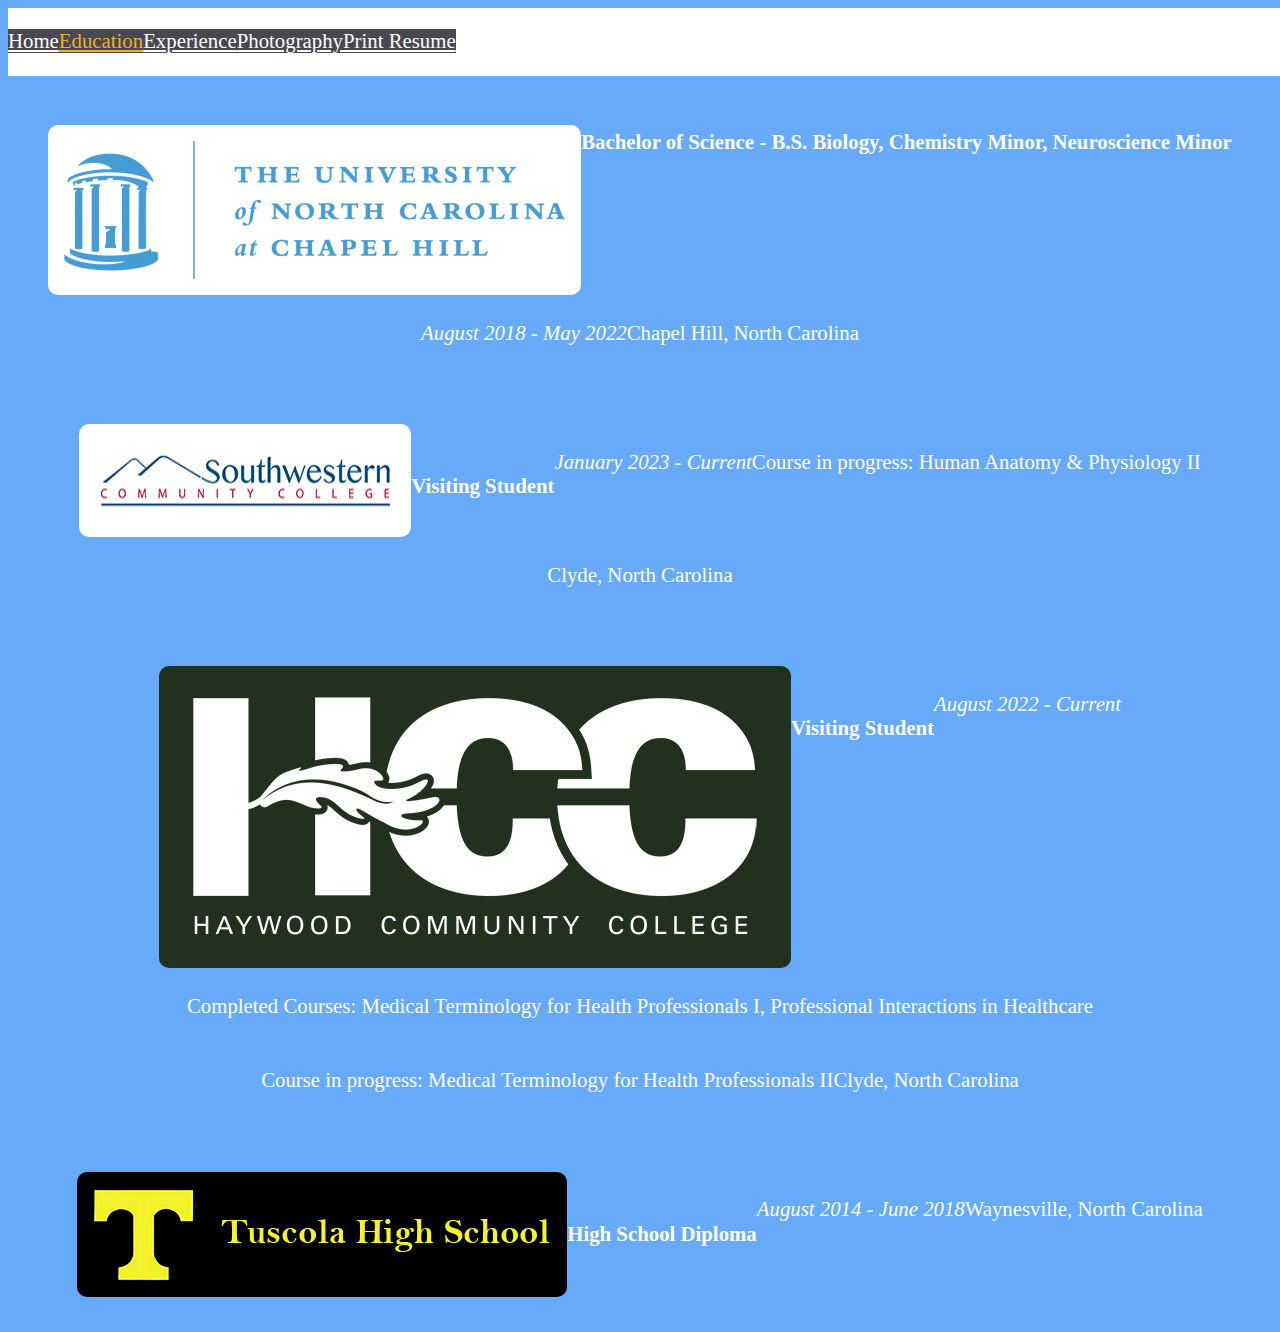
==== education.html @ a0159b9f "new photography website" ====
<!DOCTYPE html>
<html lang="en">
    <head>
        <!-- Required meta tags -->
        <meta charset="utf-8">
        <meta name="viewport" content="width=device-width, initial-scale=1, shrink-to-fit=no">
        <title>Education - Stephen Wenzel</title>
        <link rel="shortcut icon" type="image/jpg" href="/resume/stephen wenzel logo.png"/>
    
        <!-- Link to Bootstrap 4 CSS -->
        <link rel="stylesheet" href="https://stackpath.bootstrapcdn.com/bootstrap/4.1.0/css/bootstrap.min.css" integrity="sha384-9gVQ4dYFwwWSjIDZnLEWnxCjeSWFphJiwGPXr1jddIhOegiu1FwO5qRGvFXOdJZ4" crossorigin="anonymous">
    
        <!--Google Fonts - Asar (Regular 400)-->
        <link rel="preconnect" href="https://fonts.googleapis.com">
        <link rel="preconnect" href="https://fonts.gstatic.com" crossorigin>
        <link href="https://fonts.googleapis.com/css2?family=Asar&display=swap" rel="stylesheet">
            
        <!-- FontAwesome -->
        <link rel="stylesheet" href="https://use.fontawesome.com/releases/v5.5.0/css/all.css" integrity="sha384-B4dIYHKNBt8Bc12p+WXckhzcICo0wtJAoU8YZTY5qE0Id1GSseTk6S+L3BlXeVIU" crossorigin="anonymous">
    
        <!-- Link to your custom stylesheet. Any non-Bootstrap styles you create go in this stylesheet. You can create new classes and IDs, or add new rules for classes that already exist in Bootstrap. Any rules you put in your custom stylesheet will override any styling applied to any elements of the same name in Bootstrap, as long as your custom stylesheet link comes AFTER your Bootstrap CSS link, the way it does here. -->
        <link rel="stylesheet" type="text/css" href="education.css">
    
        <!--Copyright notice when clicking image-->
        <script language="JavaScript" Type="text/javascript">
            function popupMsg(theMsg) {
            alert(theMsg);
            }
        </script>
    </head>
<body class="container-fluid">

    <header class="row" style="z-index: 9;">
        <nav class="col-12 col-sm-12 navbar navbar-expand-md">
            <div id="menu-button-container" class="col-12 col-sm-12">
                <a class="col-12 col-sm-12" id="menu" type="button" data-toggle="collapse" data-target="#sawnavbar" aria-controls="sawnavbar" aria-expanded="false" aria-label="Toggle navigation"><i class="fas fa-bars"></i></a>
            </div>
            <nav class="col-12 col-sm-12 collapse navbar-collapse" id="sawnavbar">
                <ul class="col-12 col-sm-12 navbar-nav">
                    <li class="col-12 col-md-2 nav-item">
                        <a class="nav-link" href="index.html">Home</a> <!--DON"T USE THE BACKSLASH AT THE FRONT!-->
                    </li>
                    <li class="col-12 col-md-2 nav-item active">
                        <a class="nav-link" href="education.html">Education</a>
                    </li>
                    <li class="col-12 col-md-2 nav-item">
                        <a class="nav-link" href="experience.html">Experience</a>
                    </li>
                    <li class="col-12 col-md-2 nav-item">
                        <a class="nav-link" href="https://www.stephenwenzelphotography.com/">Photography</a>
                    </li>
                    <li class="col-12 col-md-2 nav-item">
                        <a class="nav-link" href="printing.html">Print Resume</a>
                    </li>
                </ul>
            </nav>
        </nav>
    </header>

    <main class="row">
        <section class="col-12 col-sm-12 experience p-0">
            <article class="col-12 col-sm-12 col-lg-10 e-about">
                <img id="unc" class="col-11 col-sm-8 col-lg-6" src="unc_logo.png" onMouseDown="popupMsg('Unable to access image')">
                <h5 class="col-12 col-sm-12 e-co text-center">Bachelor of Science - B.S. Biology, Chemistry Minor, Neuroscience Minor</h5>
                <p class="col-12 col-sm-12 e-time text-center"><i>August 2018 - May 2022</i></p>
                <p class="col-12 col-sm-12 e-location text-center">Chapel Hill, North Carolina</p>
            </article>
            <article class="col-12 col-sm-12 col-lg-10 e-about">
                <img id="scc" class="col-11 col-sm-6 col-lg-4" src="scc_logo.png" onMouseDown="popupMsg('Unable to access image')">
                <h5 class="col-12 col-sm-12 e-co text-center">Visiting Student</h5>
                <p class="col-12 col-sm-12 e-time text-center"><i>January 2023 - Current</i></p>
                <p class="col-12 col-sm-12 e-location text-center">Course in progress: Human Anatomy & Physiology II
                </p>
                <p class="col-12 col-sm-12 e-location text-center">Clyde, North Carolina</p>
            </article>
            <article class="col-12 col-sm-12 col-lg-10 e-about">
                <img id="hcc" class="col-8 col-sm-6 col-lg-4" src="HCC-Logo-White-footer.png" onMouseDown="popupMsg('Unable to access image')">
                <h5 class="col-12 col-sm-12 e-co text-center">Visiting Student</h5>
                <p class="col-12 col-sm-12 e-time text-center"><i>August 2022 - Current</i></p>
                <p class="col-12 col-sm-12 e-location text-center">Completed Courses: Medical Terminology for Health Professionals I, Professional Interactions in Healthcare
                </p>
                <p class="col-12 col-sm-12 e-location text-center">Course in progress: Medical Terminology for Health Professionals II
                </p>
                <p class="col-12 col-sm-12 e-location text-center">Clyde, North Carolina</p>
            </article>
            <article class="col-12 col-sm-12 col-lg-10 e-about">
                <img id="ths" class="col-11 col-sm-8 col-lg-6" src="ths.png" onMouseDown="popupMsg('Unable to access image')">
                <h5 class="col-12 col-sm-12 e-co text-center">High School Diploma</h5>
                <p class="col-12 col-sm-12 e-time text-center"><i>August 2014 - June 2018</i></p>
                <p class="col-12 col-sm-12 e-location text-center">Waynesville, North Carolina</p>
            </article>
        </section>
    </main>
    <!-- Optional JavaScript -->
    <!-- jQuery first, then Popper.js, then Bootstrap JS -->
    <script src="https://code.jquery.com/jquery-3.3.1.slim.min.js" integrity="sha384-q8i/X+965DzO0rT7abK41JStQIAqVgRVzpbzo5smXKp4YfRvH+8abtTE1Pi6jizo" crossorigin="anonymous"></script>
    <script src="https://cdnjs.cloudflare.com/ajax/libs/popper.js/1.14.3/umd/popper.min.js" integrity="sha384-ZMP7rVo3mIykV+2+9J3UJ46jBk0WLaUAdn689aCwoqbBJiSnjAK/l8WvCWPIPm49" crossorigin="anonymous"></script>
    <script src="https://stackpath.bootstrapcdn.com/bootstrap/4.1.3/js/bootstrap.min.js" integrity="sha384-ChfqqxuZUCnJSK3+MXmPNIyE6ZbWh2IMqE241rYiqJxyMiZ6OW/JmZQ5stwEULTy" crossorigin="anonymous"></script>
</body>
</html>
---- education.css ----
/*\\\\\\\\\\\\\\\\\\\\\\\\\\\\\\\\\\\\\\\\\\\\\\\\\\\\\\\\\\\\\\\\\\\\\\\\\\\ GENERAL SETTINGS \\\\\\\\\\\\\\\\\\\\\\\\\\\\\\\\\\\\\\\\\\\\\\\\\\\\\\\\\\\\\\\\\*/

/*[START] ------ EXTRA SMALL SCREENS (COL-) ---------------------*/

body {    
    -webkit-user-select: none; /* Webkit */
    -moz-user-select: none; /* Firefox */
    -ms-user-select: none; /* IE 10 */
    /* Currently not supported in Opera but will be soon */
    -o-user-select: none;
    user-select: none;
    font-family: 'EB Garamond', serif;
    background-color: #67AAF9;
}
     
.btn {
    height: 2em;
    display: flex;
    flex-flow: row wrap;
    justify-content: center;
    align-content: center;
    border-radius: 0;
    border: none;
    font-size: 1.1em;
}

.btn:link, .btn:visited, .btn:hover, .btn:active {
    background-color: hsla(255, 100%, 0%, 0.1);
    color: black;
    border-bottom: black solid 0.1em;
}

/*------------- SMALL SCREENS (COL-SM-) ------------------------*/
@media screen and (min-width: 576px) {
    
}
/*------------- MEDIUM SCREENS (COL-MD-) -----------------------*/
@media screen and (min-width: 768px) {

    html::-webkit-scrollbar {
        width: 10px;
        background: #67AAF9;
    }
    
    html::-webkit-scrollbar-button {
        display: none;
    }
    
    html::-webkit-scrollbar-thumb {
        background:#E8B130;
        border-radius: 5px;
    }
    
    html::-webkit-scrollbar-track {
        background: #67AAF9;
    }
        
}
/*------------- LARGE SCREENS (COL-LG-) ------------------------*/
@media screen and (min-width: 992px) {
    
}
/*------------- EXTRA LARGE SCREENS (COL-XL-) ------------------*/
@media screen and (min-width: 1200px) {
    
}
/*[END] -------- ENORMOUS SCREENS (COL-XL-) ----------------------*/
@media screen and (min-width: 1400px) {

}

/*\\\\\\\\\\\\\\\\\\\\\\\\\\\\\\\\\\\\\\\\\\\\\\\\\\\\\\\\\\\\\\\\\\\\\\\\\\\ HEADER \\\\\\\\\\\\\\\\\\\\\\\\\\\\\\\\\\\\\\\\\\\\\\\\\\\\\\\\\\\\\\\\\\\\\\\\\\\*/
/*====================================================== MAIN CONTENT ===================================================================*/

/*[START] ------ EXTRA SMALL SCREENS (COL-) ---------------------*/
header {
    display: flex;
    flex-flow: row wrap;
    justify-content: space-between;
    align-items: center;
    background-color: white;
    color: #67AAF9;
    font-size: 1.3em;
    position: fixed;
    width: 100%;
    z-index: 1;
}

/*------------- SMALL SCREENS (COL-SM-) ------------------------*/
@media screen and (min-width: 576px) {
    header {
        font-size: 1em;
    }
}
/*------------- MEDIUM SCREENS (COL-MD-) -----------------------*/
@media screen and (min-width: 768px) {
    
}
/*------------- LARGE SCREENS (COL-LG-) ------------------------*/
@media screen and (min-width: 992px) {

}
/*------------- EXTRA LARGE SCREENS (COL-XL-) ------------------*/
@media screen and (min-width: 1200px) {
    
    header {
        font-size: 1.3em;
    }

}
/*[END] -------- ENORMOUS SCREENS (COL-XL-) ----------------------*/
@media screen and (min-width: 1400px) {

}
/*====================================================== NAVIGATION PANE ================================================================*/

/*[START] ------ EXTRA SMALL SCREENS (COL-) ---------------------*/
    
        .navbar {
            position: relative;
            color: white;
            margin: 0;
            padding: 0;
            z-index: 9;
        }
        
        .navbar-collapse {
            margin-left: 0;
            background-color: white;
            margin: 0;
            padding: 0;
            position: absolute;
            top: 5vh;
        }
        
        .active a { 
            color: #E8B130 !important;
        }
        
        /*I determined how to customize the navbar toggler using the following two websites:
            https://www.geeksforgeeks.org/how-to-change-hamburger-toggler-color-in-bootstrap/
            and
            https://github.com/yui/yuicompressor/issues/274
        */
                  
        .custom-toggler .navbar-toggler {
            position: relative;
        }
    
        #menu-button-container {
            display: flex;
            flex-flow: row wrap;
            justify-content: center;
            align-content: center;
            position: relative;
            margin: 0;
            padding: 0;
            color: #67AAF9 !important;
            background-color: white;
        }
        
        #menu {
            display: flex;
            flex-flow: row wrap;
            justify-content: center;
            align-content: center;
            height: 5vh;
            text-align: center;
            margin: 0;
            padding: 0;
            cursor:pointer;
        }
    
        .navbar-nav {
            background-color: #494850;
            padding: 0;
            width: 100%;
            border: solid white 0.1em;
        }
        
            .nav-item {
                display: flex;
                flex-flow: row wrap;
                justify-content: center;
                align-items: center;
                color: #003049;
            }
        
                .nav-item a {
                    color: white;
                    height: 10vh;
                    display: flex;
                    flex-flow: row wrap;
                    justify-content: center;
                    align-content: center;
                }
        
                .nav-item a:hover {
                    color: #E8B130;
                }
        
            .nav-link {
              color: white;
            }

/*------------- SMALL SCREENS (COL-SM-) ------------------------*/
@media screen and (min-width: 576px) {
    .nav-item a {
        height: initial;
        display: initial;
        flex-flow: initial;
        justify-content: initial;
        align-content: initial;
    }
    
    .navbar-nav {
        display: flex; 
        flex-flow: row wrap;
        justify-content: center;
    }
}
/*------------- MEDIUM SCREENS (COL-MD-) -----------------------*/
@media screen and (min-width: 768px) {

    #menu-button-container {
        display: none;
    }

    .navbar-nav {
        border-left: none;
        border-right: none;
        border-top: none;
    }
    
    .navbar-collapse {
        margin: 0;
        padding: 0;
        position: relative;
        top: initial;
    }
}
/*------------- LARGE SCREENS (COL-LG-) ------------------------*/
@media screen and (min-width: 992px) {
}
/*------------- EXTRA LARGE SCREENS (COL-XL-) ------------------*/
@media screen and (min-width: 1200px) {

    #menu-button-container {
        display: none;
    }

    .navbar-nav {
        border-left: none;
        border-right: none;
        border-top: none;
    }
    
    .navbar-collapse {
        z-index: 9;
        margin: 0;
        padding: 0;
        position: relative;
        top: initial;
    }   
}
/*[END] -------- ENORMOUS SCREENS (COL-XL-) ----------------------*/
@media screen and (min-width: 1400px) {
}
/*====================================================== SOCIAL MEDIA AND CONTACT =======================================================*/

/*[START] ------ EXTRA SMALL SCREENS (COL-) ---------------------*/

/*------------- SMALL SCREENS (COL-SM-) ------------------------*/
@media screen and (min-width: 576px) {
    
}
/*------------- MEDIUM SCREENS (COL-MD-) -----------------------*/
@media screen and (min-width: 768px) {
        
}
/*------------- LARGE SCREENS (COL-LG-) ------------------------*/
@media screen and (min-width: 992px) {
    
}
/*------------- EXTRA LARGE SCREENS (COL-XL-) ------------------*/
@media screen and (min-width: 1200px) {
    
}
/*[END] -------- ENORMOUS SCREENS (COL-XL-) ----------------------*/
@media screen and (min-width: 1400px) {

}


/*\\\\\\\\\\\\\\\\\\\\\\\\\\\\\\\\\\\\\\\\\\\\\\\\\\\\\\\\\\\\\\\\\\\\\\\\\\\ MAIN \\\\\\\\\\\\\\\\\\\\\\\\\\\\\\\\\\\\\\\\\\\\\\\\\\\\\\\\\\\\\\\\\\\\\\\\\\\\*/

/*[START] ------ EXTRA SMALL SCREENS (COL-) ---------------------*/

    main {
        padding-top: 5vh;
        background-color: #67AAF9;
    }

        .experience {
            display: flex;
            flex-flow: row wrap;
            justify-content: center;
        }

            .experience * {
                color: #FFFFFF;
                line-height: 1.6em;
            }

            .e-about {
                margin: 3vh 0 3vh 0;
                display: flex;
                flex-flow: row wrap;
                justify-content: center;
                align-content: center;
                padding: 0;
                border-radius: 10px;
            }

                .e-titles {
                    font-size: 1.5em;
                    color: white;
                    background-color: #494850;
                    border-top: #e8b130 solid 0.1em;
                    border-bottom: #e8b130 solid 0.1em;
                    text-align: center;
                }

                .e-co {
                    margin-top: 5vh;
                    font-size: 1.2em;
                    color: #FFFFFF;
                    text-align: center;
                }

                .e-time {
                    font-size: 1.1em;
                    color: #FFFFFF;
                    text-align: center;
                }
              
                    .e-time i {
                        font-size: 1.1em;
                        color: #FFFFFF;
                        text-align: center;
                    }

                .e-location {
                    font-size: 1.1em;
                    color: #FFFFFF;
                    text-align: center;
                }

                .e-about ul {
                    font-size: 1.1em;
                    padding: 0;
                }

                .e-about ul li {
                    margin: 5vh 0 5vh 0;
                    list-style-position: inside;
                    list-style-type: none;
                }

        .image_and_link {
            display: flex;
            flex-flow: row wrap;
            justify-content: center;
            align-content: center;
            background-color: white;
            padding: 0;
            margin: 0;
            border-radius: 10px;
        }

            .image_and_link img {
                margin: 1em;
            }

            .image_and_link iframe {
                margin: 1em;
            }

        #scc {
            background-color: white;
            padding: 1em;
            border-radius: 10px;
        }

        #hcc {
            background-color: #22311d;
            padding: 1em;
            border-radius: 10px;
        }

        #unc {
            border-radius: 10px;
            background-color: white;
            padding: 1em;
        }

        #ths {
            border-radius: 10px;
            background-color: black;
            padding: 1em;
        }

        #cssc_pic {
            background-color: white;
            border-radius: 5%;
        }

        #kinesin {
            height: 30vh;
        }

/*------------- SMALL SCREENS (COL-SM-) ------------------------*/
@media screen and (min-width: 576px) {
    
    .e-about ul {
        font-size: 1.1rem;
        display: flex;
        flex-flow: row wrap;
        justify-content: flex-end;
    }

    .e-about ul li {
        margin: 1vh 0 1vh 0;
    }
    
}
/*------------- MEDIUM SCREENS (COL-MD-) -----------------------*/
@media screen and (min-width: 768px) {

    /*-------Experience----------------*/
    
        .experience * {
            line-height: 1.6em;
        }

            .e-titles {
                font-size: 2rem;
                line-height: 2.5em;
            }

            .e-co {
                font-size: 1.3rem;
            }

            .e-time {
                font-size: 1.3rem;
            }
            
                .e-time i {
                    font-size: 1.3rem;
                }

            .e-location {
                font-size: 1.3rem;
                    }
    
        #kinesin {
            height: 50vh;
        }

    /*-------Education---------*/

        #unc {
            margin-top: 5vh; 
        }
        
}
/*------------- LARGE SCREENS (COL-LG-) ------------------------*/
@media screen and (min-width: 992px) {
    
}
/*------------- EXTRA LARGE SCREENS (COL-XL-) ------------------*/
@media screen and (min-width: 1200px) {
    
}
/*[END] -------- ENORMOUS SCREENS (COL-XL-) ----------------------*/
@media screen and (min-width: 1400px) {

}




/*\\\\\\\\\\\\\\\\\\\\\\\\\\\\\\\\\\\\\\\\\\\\\\\\\\\\\\\\\\\\\\\\\\\\\\\\\\\ FOOTER \\\\\\\\\\\\\\\\\\\\\\\\\\\\\\\\\\\\\\\\\\\\\\\\\\\\\\\\\\\\\\\\\\\\\\\\\\\*/

/*[START] ------ EXTRA SMALL SCREENS (COL-) ---------------------*/

/*------------- SMALL SCREENS (COL-SM-) ------------------------*/
@media screen and (min-width: 576px) {
    
}
/*------------- MEDIUM SCREENS (COL-MD-) -----------------------*/
@media screen and (min-width: 768px) {
        
}
/*------------- LARGE SCREENS (COL-LG-) ------------------------*/
@media screen and (min-width: 992px) {
    
}
/*------------- EXTRA LARGE SCREENS (COL-XL-) ------------------*/
@media screen and (min-width: 1200px) {
    
}
/*[END] -------- ENORMOUS SCREENS (COL-XL-) ----------------------*/
@media screen and (min-width: 1400px) {

}




/*\\\\\\\\\\\\\\\\\\\\\\\\\\\\\\\\\\\\\\\\\\\\\\\\\\\\\\\\\\\\\\\\\\\\\\\\\\\ OTHER \\\\\\\\\\\\\\\\\\\\\\\\\\\\\\\\\\\\\\\\\\\\\\\\\\\\\\\\\\\\\\\\\\\\\\\\\\\*/

/*[START] ------ EXTRA SMALL SCREENS (COL-) ---------------------*/

/*------------- SMALL SCREENS (COL-SM-) ------------------------*/
@media screen and (min-width: 576px) {
    
}
/*------------- MEDIUM SCREENS (COL-MD-) -----------------------*/
@media screen and (min-width: 768px) {
        
}
/*------------- LARGE SCREENS (COL-LG-) ------------------------*/
@media screen and (min-width: 992px) {
    
}
/*------------- EXTRA LARGE SCREENS (COL-XL-) ------------------*/
@media screen and (min-width: 1200px) {
    
}
/*[END] -------- ENORMOUS SCREENS (COL-XL-) ----------------------*/
@media screen and (min-width: 1400px) {

}
/*---------------------- PRINTING -------------------------------*/
@media print {

}
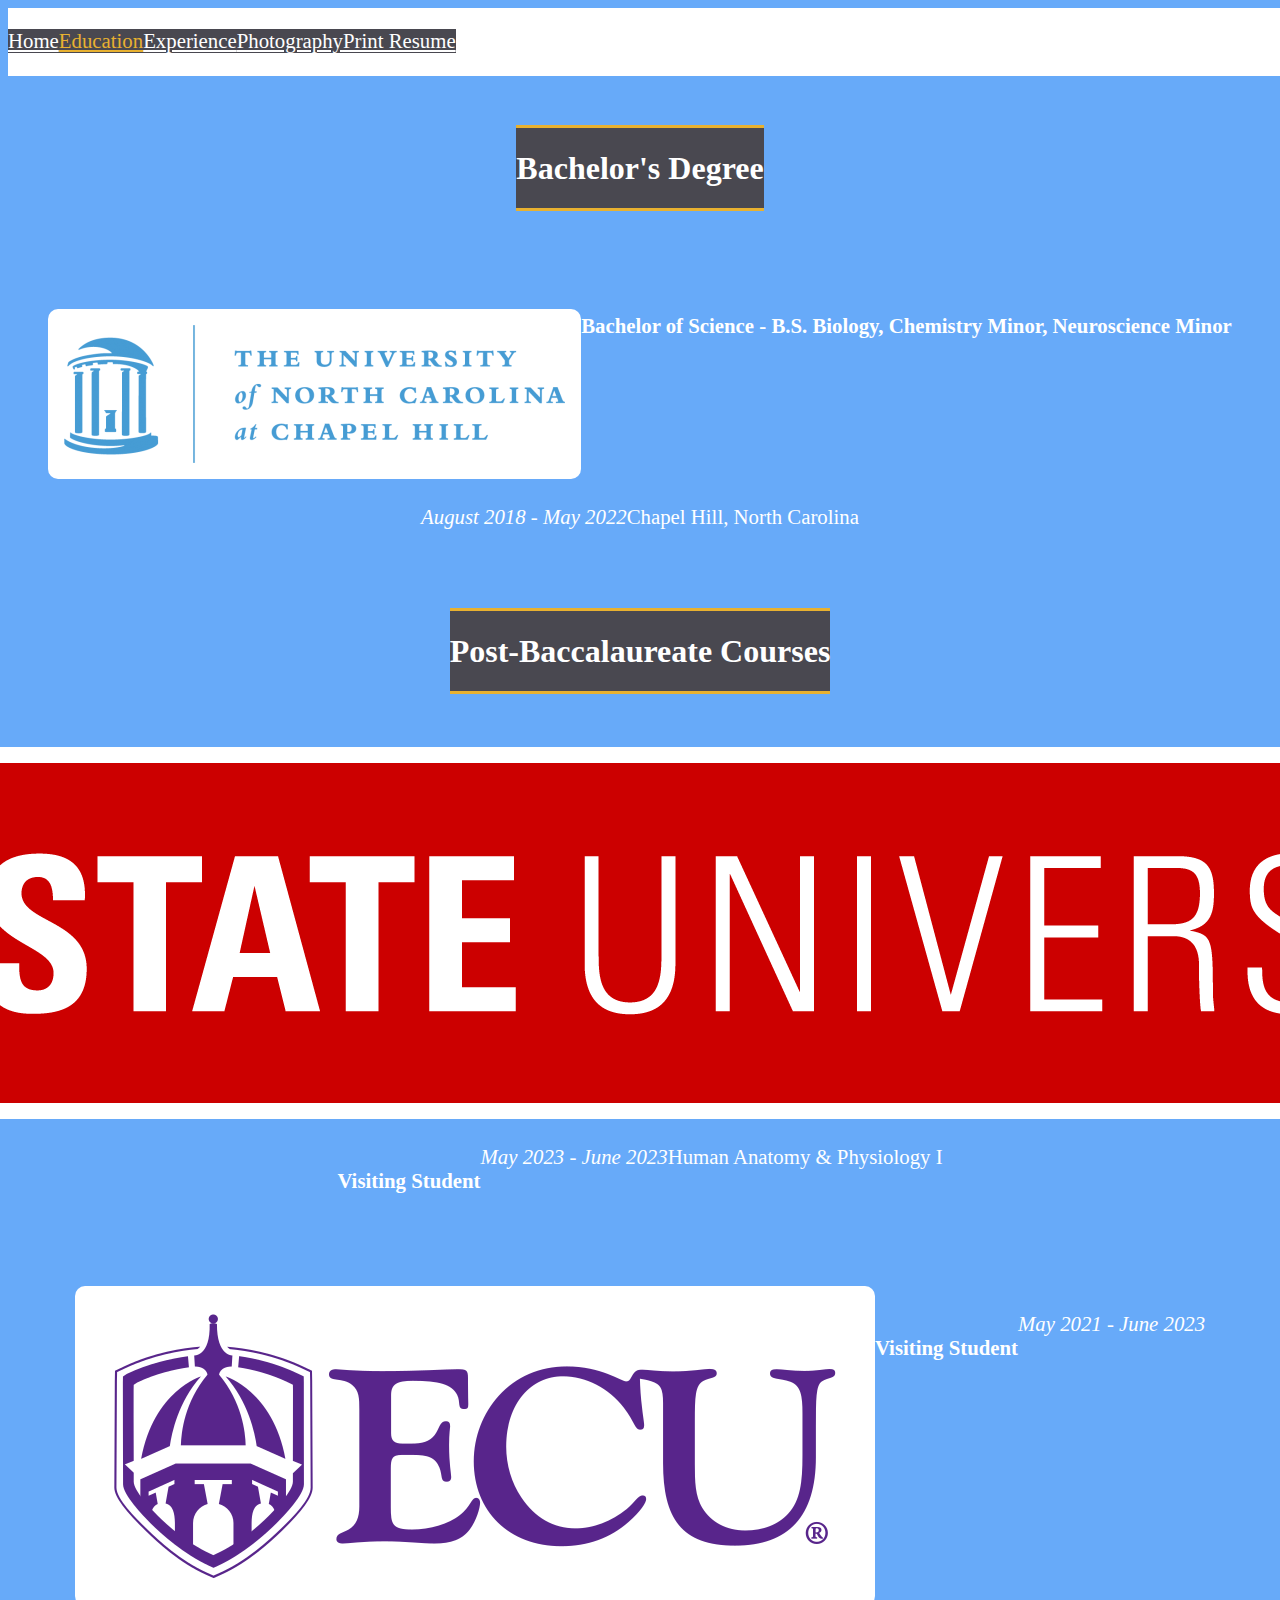
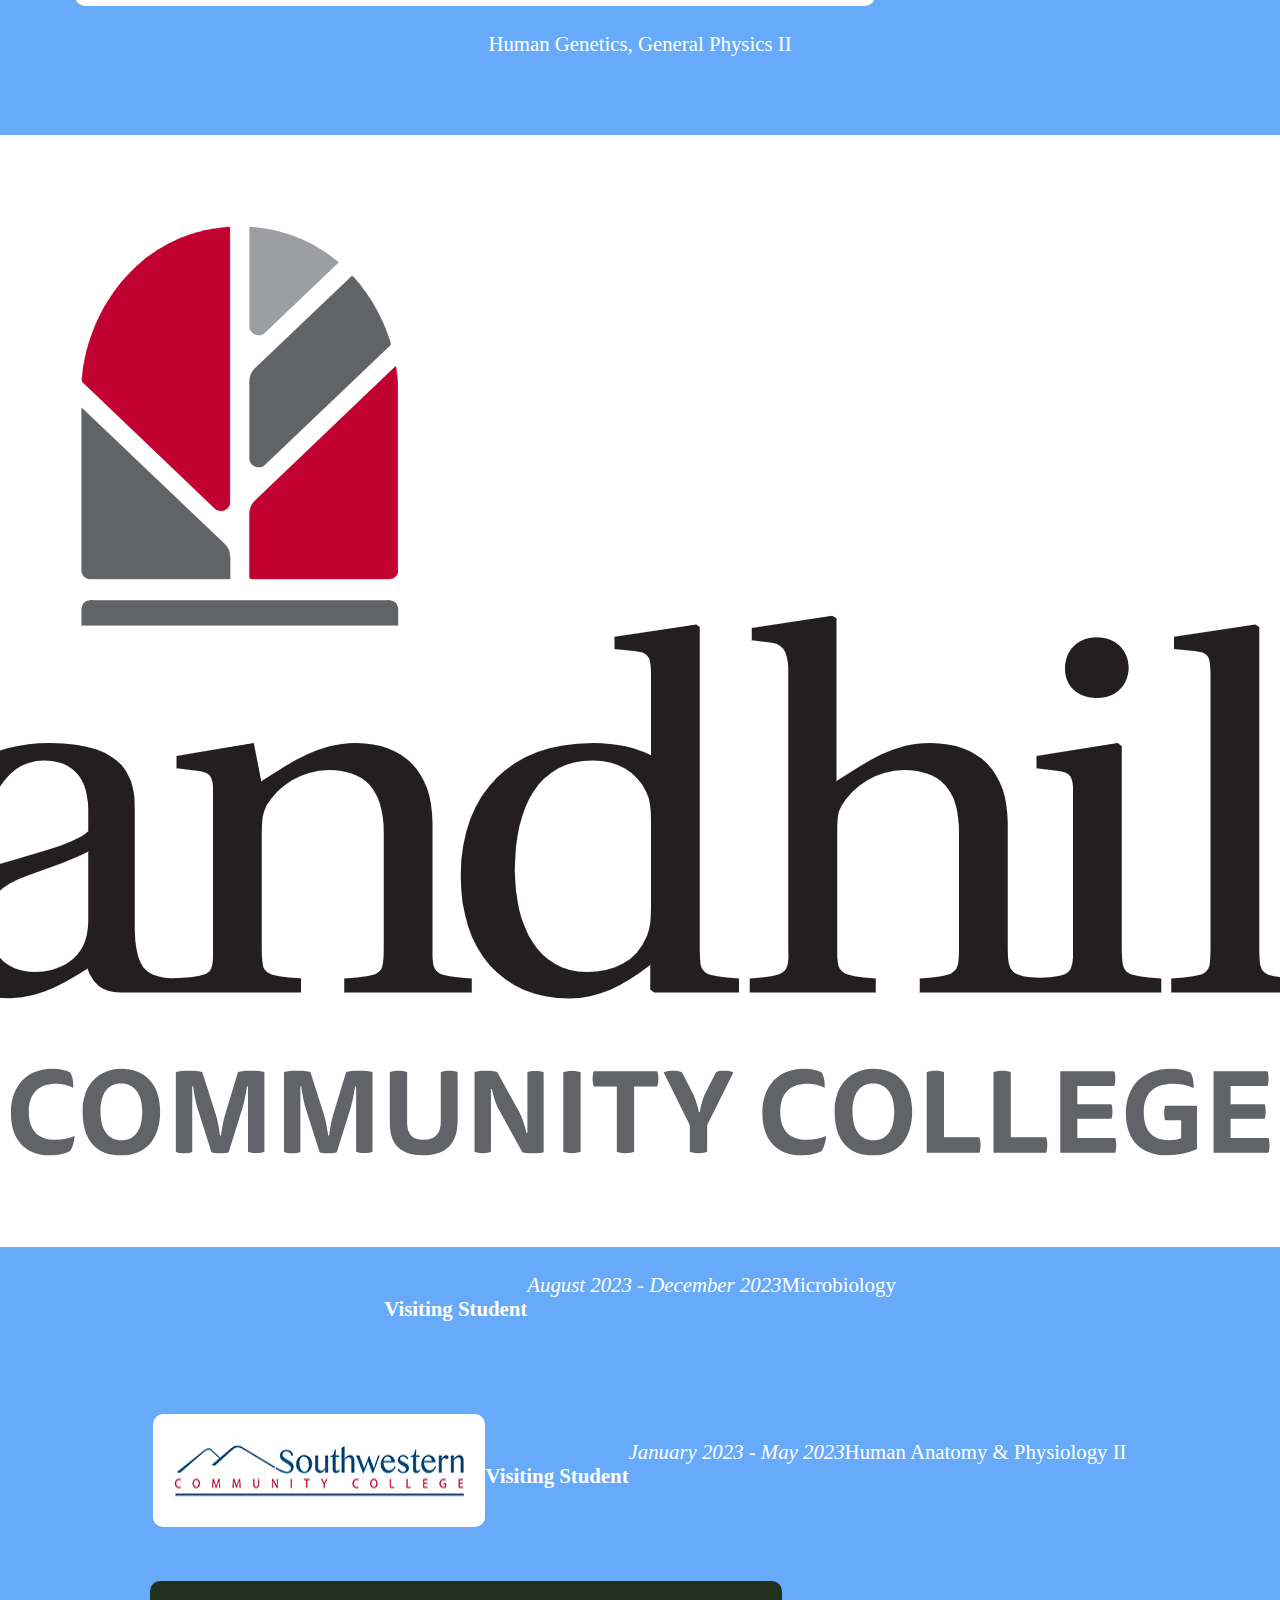
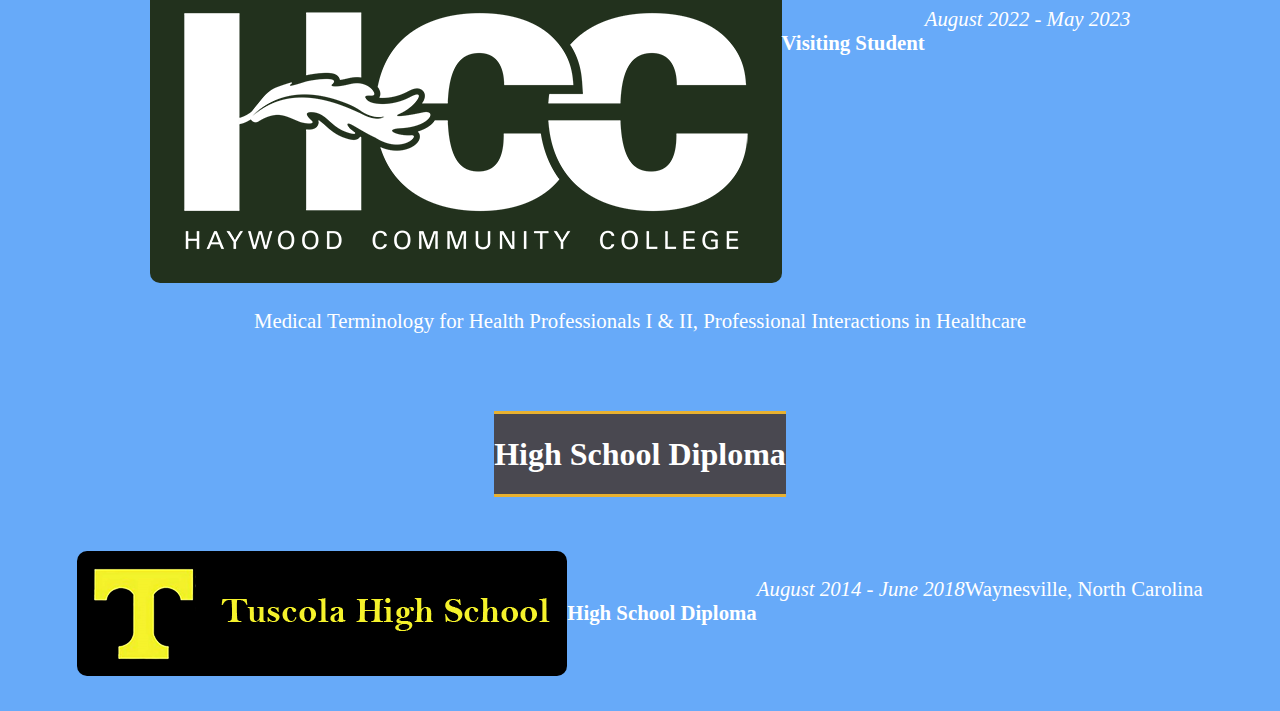
==== commit 8ea6768d: "March 2024 Update" ====
--- a/education.html
+++ b/education.html
@@ -59,30 +59,51 @@
 
     <main class="row">
         <section class="col-12 col-sm-12 experience p-0">
+
+            <h2 class="col-12 col-sm-12 e-titles">Bachelor's Degree</h2>
+
             <article class="col-12 col-sm-12 col-lg-10 e-about">
                 <img id="unc" class="col-11 col-sm-8 col-lg-6" src="unc_logo.png" onMouseDown="popupMsg('Unable to access image')">
                 <h5 class="col-12 col-sm-12 e-co text-center">Bachelor of Science - B.S. Biology, Chemistry Minor, Neuroscience Minor</h5>
                 <p class="col-12 col-sm-12 e-time text-center"><i>August 2018 - May 2022</i></p>
                 <p class="col-12 col-sm-12 e-location text-center">Chapel Hill, North Carolina</p>
             </article>
-            <article class="col-12 col-sm-12 col-lg-10 e-about">
+
+            <h2 class="col-12 col-sm-12 e-titles">Post-Baccalaureate Courses</h2>
+
+            <article class="col-12 col-sm-12 col-lg-4 e-about">
+                <img id="scc" class="col-11 col-sm-6 col-lg-4" src="ncsu_logo.png" onMouseDown="popupMsg('Unable to access image')">
+                <h5 class="col-12 col-sm-12 e-co text-center">Visiting Student</h5>
+                <p class="col-12 col-sm-12 e-time text-center"><i>May 2023 - June 2023</i></p>
+                <p class="col-12 col-sm-12 e-location text-center">Human Anatomy & Physiology I</p>
+            </article>
+            <article class="col-12 col-sm-12 col-lg-4 e-about">
+                <img id="scc" class="col-11 col-sm-6 col-lg-4" src="ecu_logo.png" onMouseDown="popupMsg('Unable to access image')">
+                <h5 class="col-12 col-sm-12 e-co text-center">Visiting Student</h5>
+                <p class="col-12 col-sm-12 e-time text-center"><i>May 2021 - June 2023</i></p>
+                <p class="col-12 col-sm-12 e-location text-center">Human Genetics, General Physics II</p>
+            </article>
+            <article class="col-12 col-sm-12 col-lg-4 e-about">
+                <img id="scc" class="col-11 col-sm-6 col-lg-4" src="sandhillscc_logo.png" onMouseDown="popupMsg('Unable to access image')">
+                <h5 class="col-12 col-sm-12 e-co text-center">Visiting Student</h5>
+                <p class="col-12 col-sm-12 e-time text-center"><i>August 2023 - December 2023</i></p>
+                <p class="col-12 col-sm-12 e-location text-center">Microbiology</p>
+            </article>
+            <article class="col-12 col-sm-12 col-lg-4 e-about">
                 <img id="scc" class="col-11 col-sm-6 col-lg-4" src="scc_logo.png" onMouseDown="popupMsg('Unable to access image')">
                 <h5 class="col-12 col-sm-12 e-co text-center">Visiting Student</h5>
-                <p class="col-12 col-sm-12 e-time text-center"><i>January 2023 - Current</i></p>
-                <p class="col-12 col-sm-12 e-location text-center">Course in progress: Human Anatomy & Physiology II
-                </p>
-                <p class="col-12 col-sm-12 e-location text-center">Clyde, North Carolina</p>
+                <p class="col-12 col-sm-12 e-time text-center"><i>January 2023 - May 2023</i></p>
+                <p class="col-12 col-sm-12 e-location text-center">Human Anatomy & Physiology II</p>
             </article>
-            <article class="col-12 col-sm-12 col-lg-10 e-about">
+            <article class="col-12 col-sm-12 col-lg-4 e-about">
                 <img id="hcc" class="col-8 col-sm-6 col-lg-4" src="HCC-Logo-White-footer.png" onMouseDown="popupMsg('Unable to access image')">
                 <h5 class="col-12 col-sm-12 e-co text-center">Visiting Student</h5>
-                <p class="col-12 col-sm-12 e-time text-center"><i>August 2022 - Current</i></p>
-                <p class="col-12 col-sm-12 e-location text-center">Completed Courses: Medical Terminology for Health Professionals I, Professional Interactions in Healthcare
-                </p>
-                <p class="col-12 col-sm-12 e-location text-center">Course in progress: Medical Terminology for Health Professionals II
-                </p>
-                <p class="col-12 col-sm-12 e-location text-center">Clyde, North Carolina</p>
+                <p class="col-12 col-sm-12 e-time text-center"><i>August 2022 - May 2023</i></p>
+                <p class="col-12 col-sm-12 e-location text-center">Medical Terminology for Health Professionals I & II, Professional Interactions in Healthcare</p>
             </article>
+
+            <h2 class="col-12 col-sm-12 e-titles">High School Diploma</h2>
+
             <article class="col-12 col-sm-12 col-lg-10 e-about">
                 <img id="ths" class="col-11 col-sm-8 col-lg-6" src="ths.png" onMouseDown="popupMsg('Unable to access image')">
                 <h5 class="col-12 col-sm-12 e-co text-center">High School Diploma</h5>
--- a/education.css
+++ b/education.css
@@ -39,7 +39,7 @@
 
     html::-webkit-scrollbar {
         width: 10px;
-        background: #67AAF9;
+        background: white;
     }
     
     html::-webkit-scrollbar-button {
@@ -52,7 +52,7 @@
     }
     
     html::-webkit-scrollbar-track {
-        background: #67AAF9;
+        background: white;
     }
         
 }
@@ -305,6 +305,7 @@
             display: flex;
             flex-flow: row wrap;
             justify-content: center;
+            margin-top: 5vh;
         }
 
             .experience * {
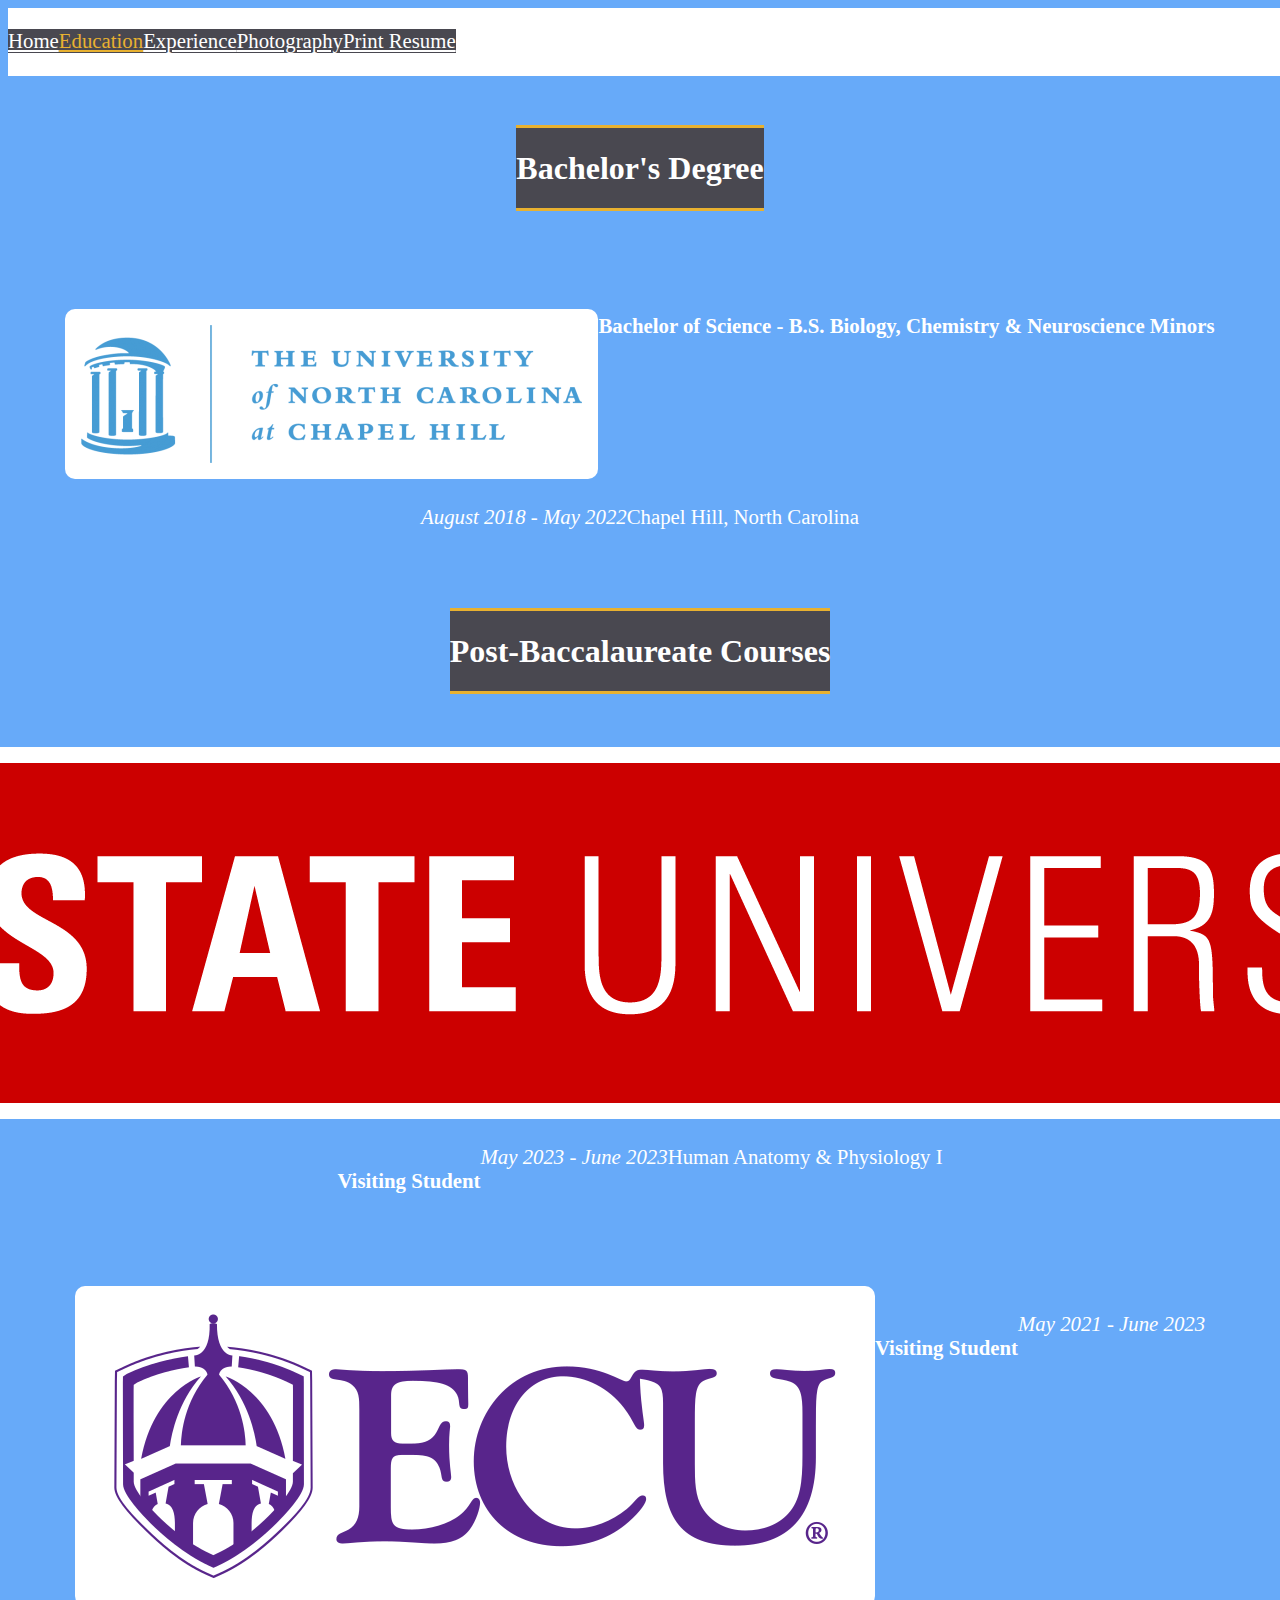
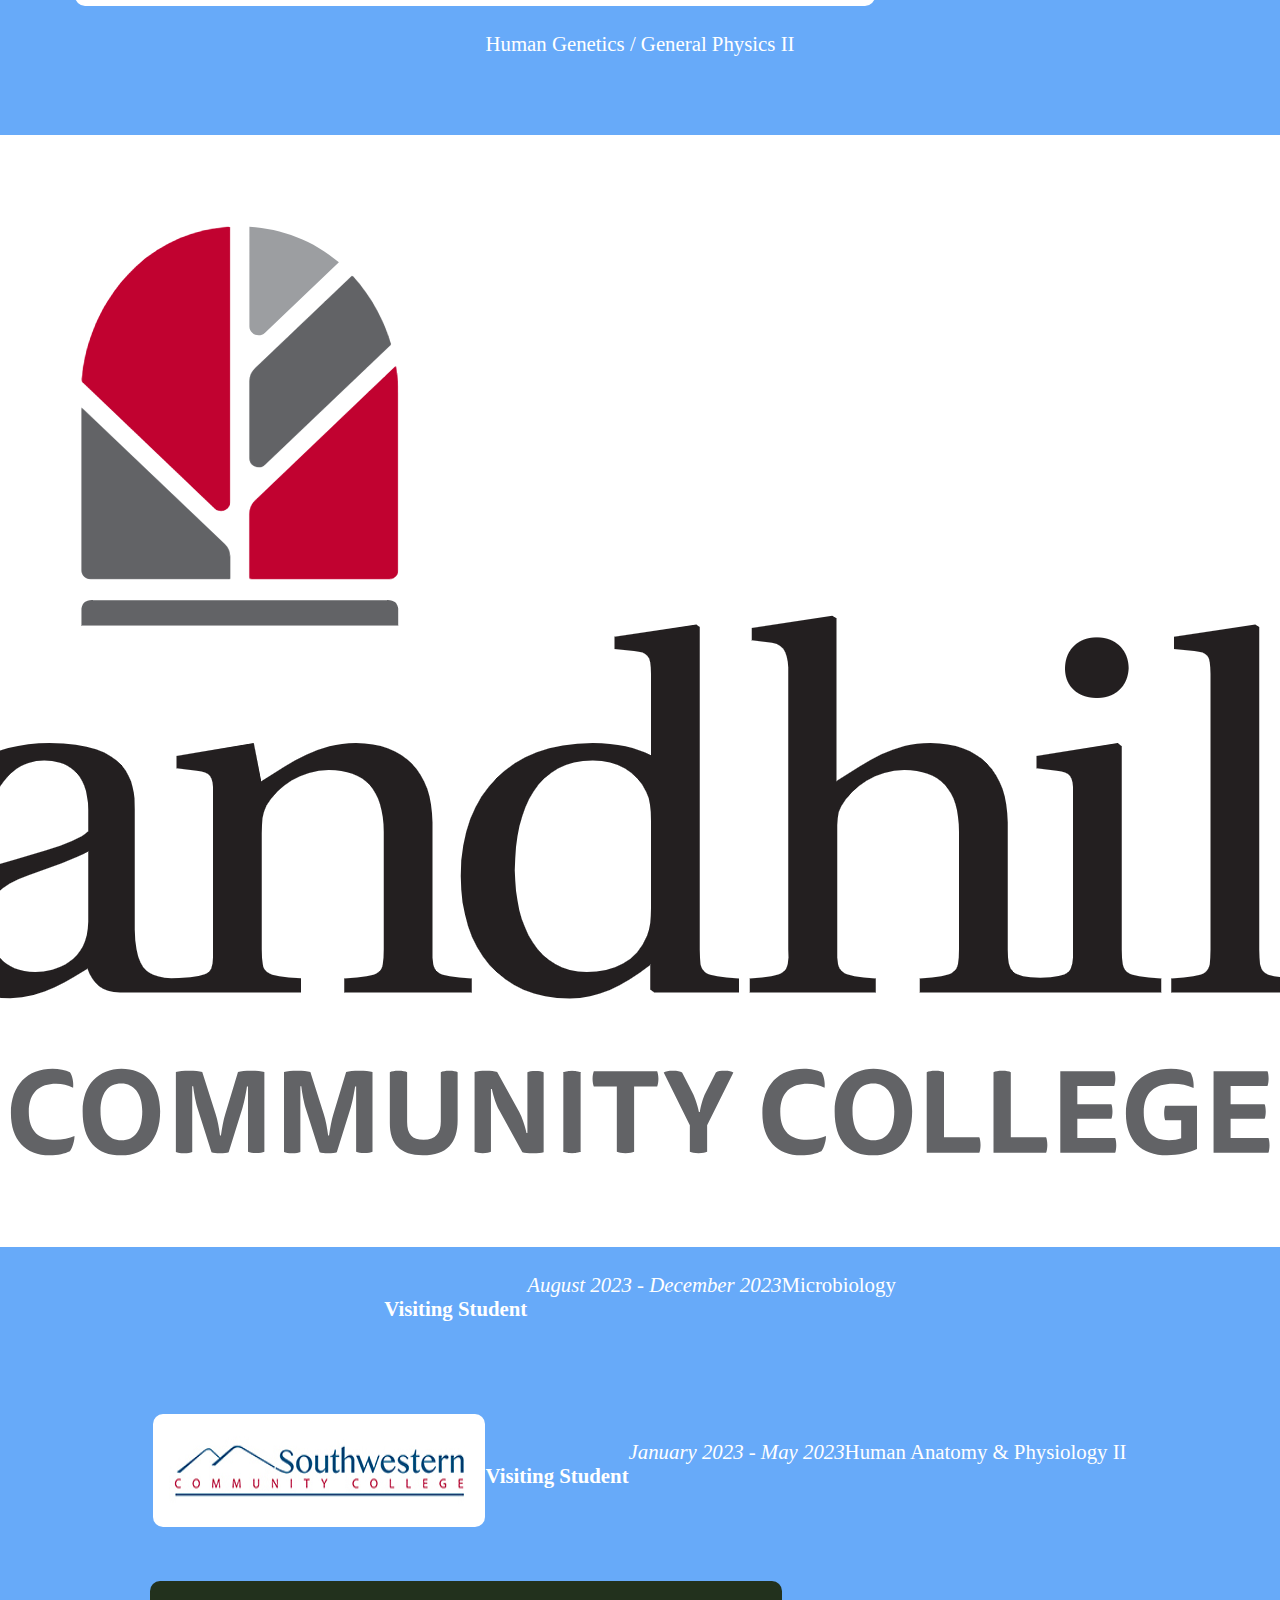
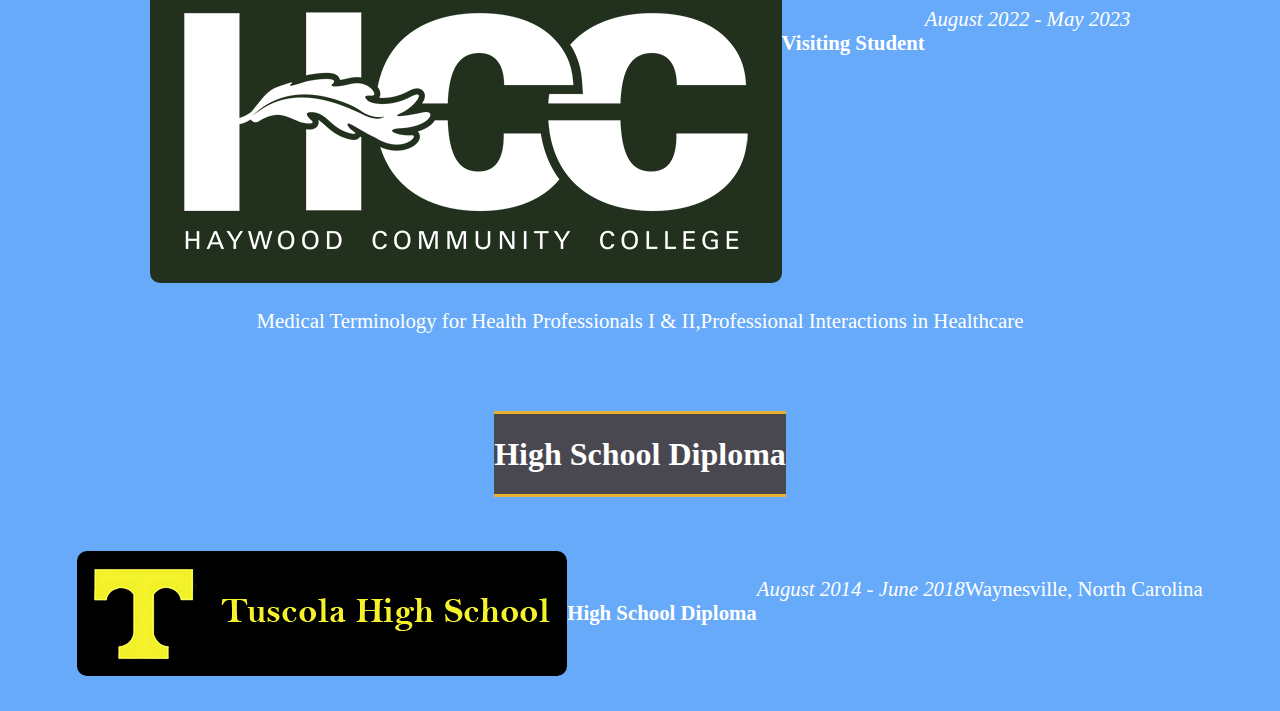
==== commit 8f584eda: "August 2024 Update" ====
--- a/education.html
+++ b/education.html
@@ -64,7 +64,7 @@
 
             <article class="col-12 col-sm-12 col-lg-10 e-about">
                 <img id="unc" class="col-11 col-sm-8 col-lg-6" src="unc_logo.png" onMouseDown="popupMsg('Unable to access image')">
-                <h5 class="col-12 col-sm-12 e-co text-center">Bachelor of Science - B.S. Biology, Chemistry Minor, Neuroscience Minor</h5>
+                <h5 class="col-12 col-sm-12 e-co text-center">Bachelor of Science - B.S. Biology, Chemistry & Neuroscience Minors</h5>
                 <p class="col-12 col-sm-12 e-time text-center"><i>August 2018 - May 2022</i></p>
                 <p class="col-12 col-sm-12 e-location text-center">Chapel Hill, North Carolina</p>
             </article>
@@ -81,7 +81,7 @@
                 <img id="scc" class="col-11 col-sm-6 col-lg-4" src="ecu_logo.png" onMouseDown="popupMsg('Unable to access image')">
                 <h5 class="col-12 col-sm-12 e-co text-center">Visiting Student</h5>
                 <p class="col-12 col-sm-12 e-time text-center"><i>May 2021 - June 2023</i></p>
-                <p class="col-12 col-sm-12 e-location text-center">Human Genetics, General Physics II</p>
+                <p class="col-12 col-sm-12 e-location text-center">Human Genetics / General Physics II</p>
             </article>
             <article class="col-12 col-sm-12 col-lg-4 e-about">
                 <img id="scc" class="col-11 col-sm-6 col-lg-4" src="sandhillscc_logo.png" onMouseDown="popupMsg('Unable to access image')">
@@ -99,7 +99,8 @@
                 <img id="hcc" class="col-8 col-sm-6 col-lg-4" src="HCC-Logo-White-footer.png" onMouseDown="popupMsg('Unable to access image')">
                 <h5 class="col-12 col-sm-12 e-co text-center">Visiting Student</h5>
                 <p class="col-12 col-sm-12 e-time text-center"><i>August 2022 - May 2023</i></p>
-                <p class="col-12 col-sm-12 e-location text-center">Medical Terminology for Health Professionals I & II, Professional Interactions in Healthcare</p>
+                <p class="col-12 col-sm-12 e-location text-center">Medical Terminology for Health Professionals I & II,</p>
+                <p class="col-12 col-sm-12 e-location text-center">Professional Interactions in Healthcare</p>
             </article>
 
             <h2 class="col-12 col-sm-12 e-titles">High School Diploma</h2>
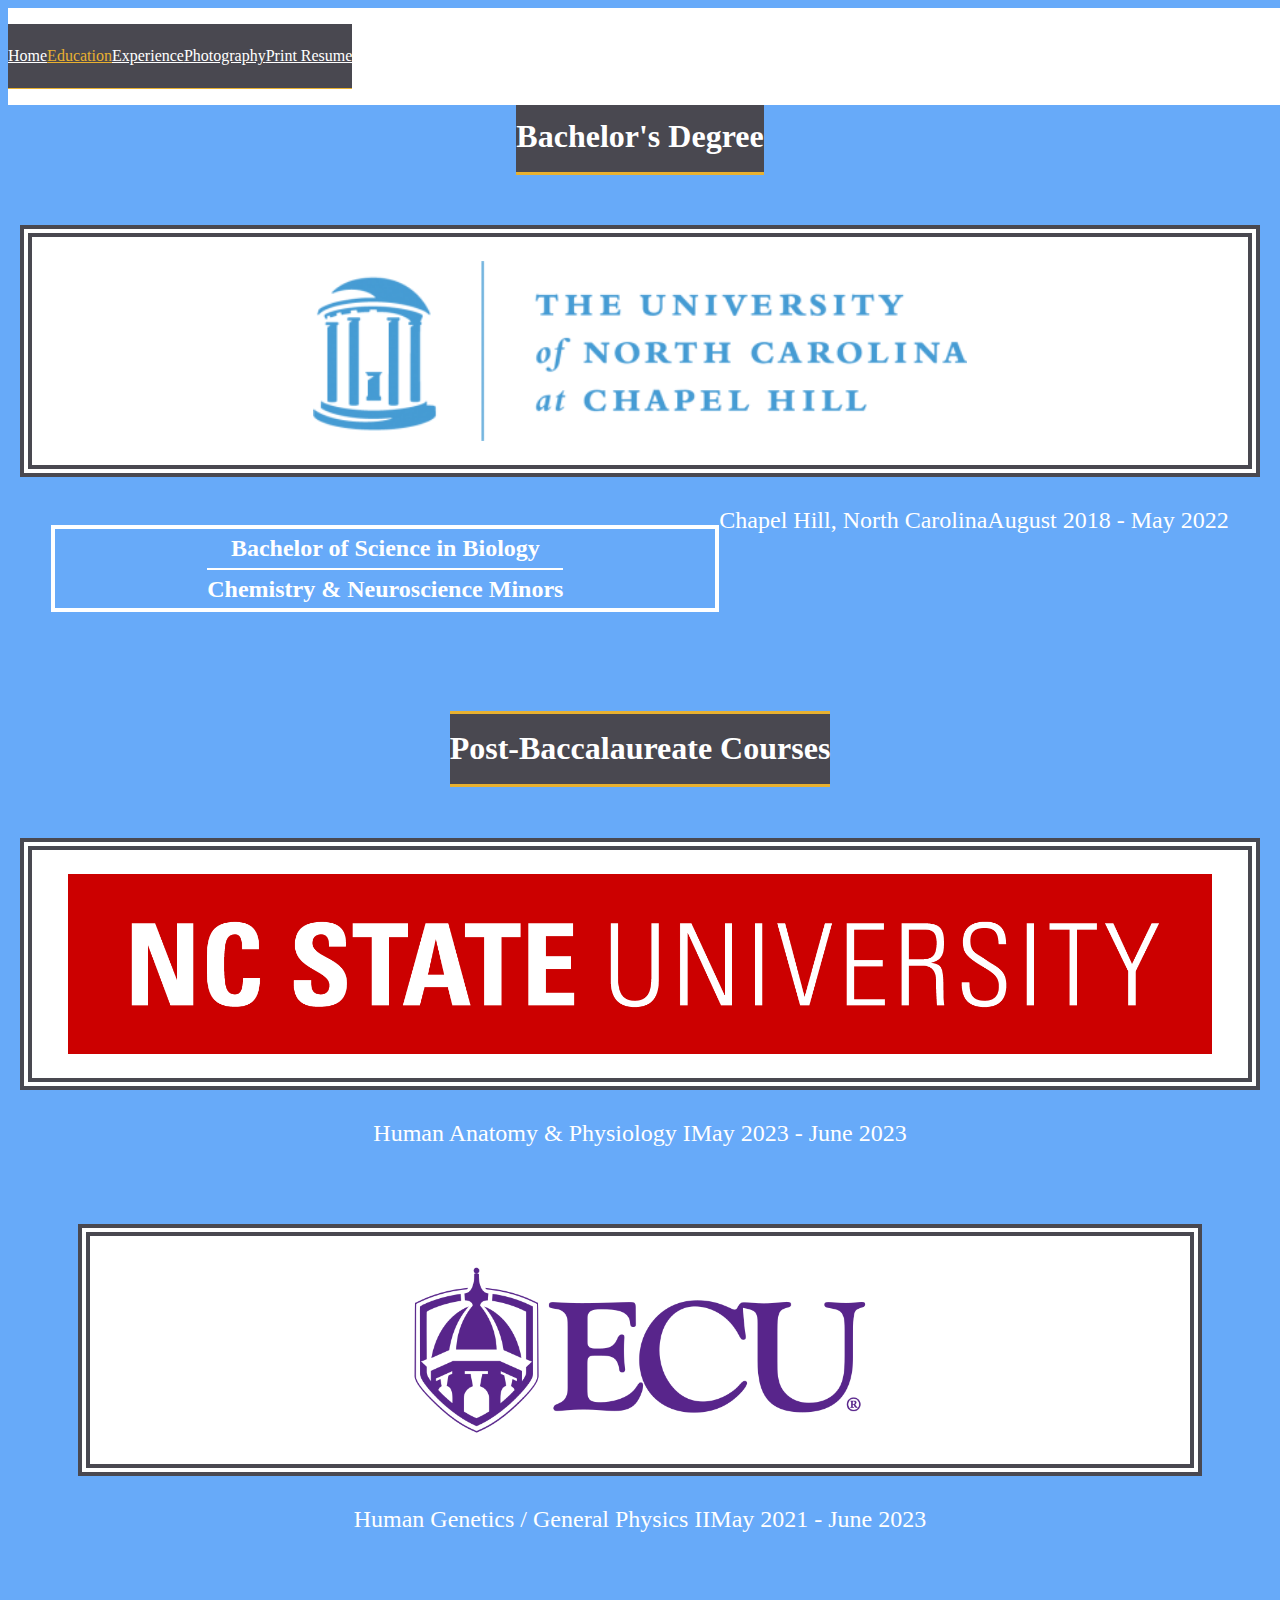
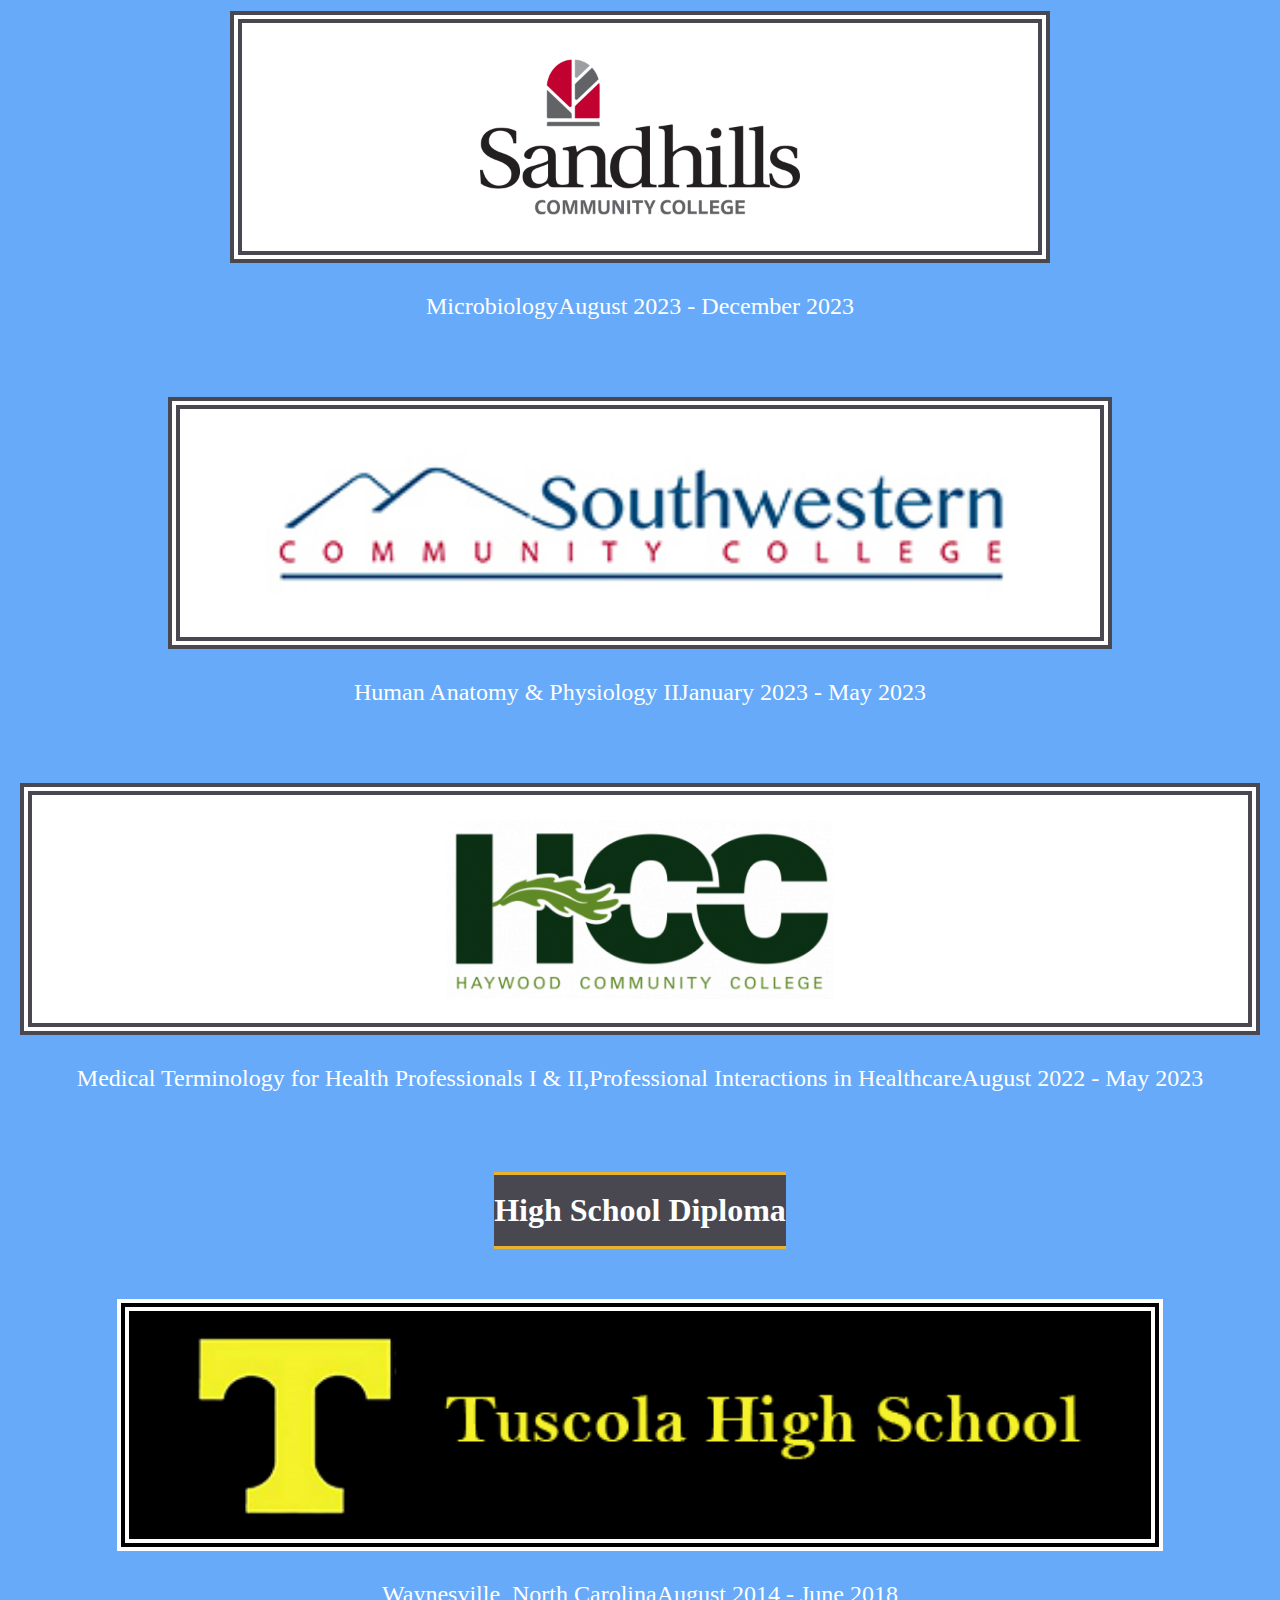
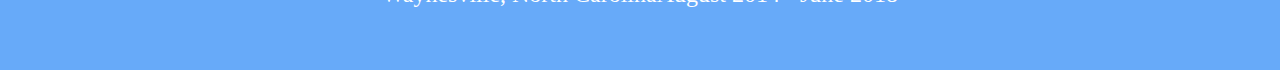
==== commit c2863794: "March 2025" ====
--- a/education.html
+++ b/education.html
@@ -30,26 +30,26 @@
     </head>
 <body class="container-fluid">
 
-    <header class="row" style="z-index: 9;">
+    <header class="row">
         <nav class="col-12 col-sm-12 navbar navbar-expand-md">
             <div id="menu-button-container" class="col-12 col-sm-12">
                 <a class="col-12 col-sm-12" id="menu" type="button" data-toggle="collapse" data-target="#sawnavbar" aria-controls="sawnavbar" aria-expanded="false" aria-label="Toggle navigation"><i class="fas fa-bars"></i></a>
             </div>
             <nav class="col-12 col-sm-12 collapse navbar-collapse" id="sawnavbar">
                 <ul class="col-12 col-sm-12 navbar-nav">
-                    <li class="col-12 col-md-2 nav-item">
+                    <li class="col-12 col-md-3 nav-item">
                         <a class="nav-link" href="index.html">Home</a> <!--DON"T USE THE BACKSLASH AT THE FRONT!-->
                     </li>
-                    <li class="col-12 col-md-2 nav-item active">
+                    <li class="col-12 col-md-3 nav-item active">
                         <a class="nav-link" href="education.html">Education</a>
                     </li>
-                    <li class="col-12 col-md-2 nav-item">
+                    <li class="col-12 col-md-3 nav-item">
                         <a class="nav-link" href="experience.html">Experience</a>
                     </li>
-                    <li class="col-12 col-md-2 nav-item">
+                    <li class="col-12 col-md-3 nav-item">
                         <a class="nav-link" href="https://www.stephenwenzelphotography.com/">Photography</a>
                     </li>
-                    <li class="col-12 col-md-2 nav-item">
+                    <li class="col-12 col-md-3 nav-item">
                         <a class="nav-link" href="printing.html">Print Resume</a>
                     </li>
                 </ul>
@@ -58,58 +58,52 @@
     </header>
 
     <main class="row">
-        <section class="col-12 col-sm-12 experience p-0">
+        <section class="col-12 col-sm-12 experience">
 
             <h2 class="col-12 col-sm-12 e-titles">Bachelor's Degree</h2>
 
-            <article class="col-12 col-sm-12 col-lg-10 e-about">
-                <img id="unc" class="col-11 col-sm-8 col-lg-6" src="unc_logo.png" onMouseDown="popupMsg('Unable to access image')">
-                <h5 class="col-12 col-sm-12 e-co text-center">Bachelor of Science - B.S. Biology, Chemistry & Neuroscience Minors</h5>
-                <p class="col-12 col-sm-12 e-time text-center"><i>August 2018 - May 2022</i></p>
-                <p class="col-12 col-sm-12 e-location text-center">Chapel Hill, North Carolina</p>
+            <article class="col-12 col-sm-12 col-lg-12 e-about">
+                <img id="unc" class="col-12 col-sm-10 col-lg-8" src="unc_logo.png" onMouseDown="popupMsg('Please do not download this image')">
+                <h3 class="e-co ">Bachelor of Science in Biology<br><span>Chemistry & Neuroscience Minors</span></h3>
+                <p class="col-12 col-sm-12">Chapel Hill, North Carolina</p>
+                <p class="col-12 col-sm-12">August 2018 - May 2022</p>
             </article>
 
             <h2 class="col-12 col-sm-12 e-titles">Post-Baccalaureate Courses</h2>
 
-            <article class="col-12 col-sm-12 col-lg-4 e-about">
-                <img id="scc" class="col-11 col-sm-6 col-lg-4" src="ncsu_logo.png" onMouseDown="popupMsg('Unable to access image')">
-                <h5 class="col-12 col-sm-12 e-co text-center">Visiting Student</h5>
-                <p class="col-12 col-sm-12 e-time text-center"><i>May 2023 - June 2023</i></p>
-                <p class="col-12 col-sm-12 e-location text-center">Human Anatomy & Physiology I</p>
+            <article class="col-12 col-sm-12 col-lg-6 e-about">
+                <img id="scc" class="col-12 col-sm-10 col-lg-11" src="ncsu_logo.png" onMouseDown="popupMsg('Please do not download this image')">
+                <p class="col-12 col-sm-12">Human Anatomy & Physiology I</p>
+                <p class="col-12 col-sm-12">May 2023 - June 2023</p>
             </article>
-            <article class="col-12 col-sm-12 col-lg-4 e-about">
-                <img id="scc" class="col-11 col-sm-6 col-lg-4" src="ecu_logo.png" onMouseDown="popupMsg('Unable to access image')">
-                <h5 class="col-12 col-sm-12 e-co text-center">Visiting Student</h5>
-                <p class="col-12 col-sm-12 e-time text-center"><i>May 2021 - June 2023</i></p>
-                <p class="col-12 col-sm-12 e-location text-center">Human Genetics / General Physics II</p>
+            <article class="col-12 col-sm-12 col-lg-6 e-about">
+                <img id="scc" class="col-12 col-sm-10 col-lg-11" src="ecu_logo.png" onMouseDown="popupMsg('Please do not download this image')">
+                <p class="col-12 col-sm-12">Human Genetics / General Physics II</p>
+                <p class="col-12 col-sm-12">May 2021 - June 2023</p>
             </article>
-            <article class="col-12 col-sm-12 col-lg-4 e-about">
-                <img id="scc" class="col-11 col-sm-6 col-lg-4" src="sandhillscc_logo.png" onMouseDown="popupMsg('Unable to access image')">
-                <h5 class="col-12 col-sm-12 e-co text-center">Visiting Student</h5>
-                <p class="col-12 col-sm-12 e-time text-center"><i>August 2023 - December 2023</i></p>
-                <p class="col-12 col-sm-12 e-location text-center">Microbiology</p>
+            <article class="col-12 col-sm-12 col-lg-6 e-about">
+                <img id="scc" class="col-12 col-sm-10 col-lg-11" src="sandhillscc_logo.png" onMouseDown="popupMsg('Please do not download this image')">
+                <p class="col-12 col-sm-12">Microbiology</p>
+                <p class="col-12 col-sm-12">August 2023 - December 2023</p>
             </article>
-            <article class="col-12 col-sm-12 col-lg-4 e-about">
-                <img id="scc" class="col-11 col-sm-6 col-lg-4" src="scc_logo.png" onMouseDown="popupMsg('Unable to access image')">
-                <h5 class="col-12 col-sm-12 e-co text-center">Visiting Student</h5>
-                <p class="col-12 col-sm-12 e-time text-center"><i>January 2023 - May 2023</i></p>
-                <p class="col-12 col-sm-12 e-location text-center">Human Anatomy & Physiology II</p>
+            <article class="col-12 col-sm-12 col-lg-6 e-about">
+                <img id="scc" class="col-12 col-sm-10 col-lg-11" src="scc_logo.png" onMouseDown="popupMsg('Please do not download this image')">
+                <p class="col-12 col-sm-12">Human Anatomy & Physiology II</p>
+                <p class="col-12 col-sm-12">January 2023 - May 2023</p>
             </article>
-            <article class="col-12 col-sm-12 col-lg-4 e-about">
-                <img id="hcc" class="col-8 col-sm-6 col-lg-4" src="HCC-Logo-White-footer.png" onMouseDown="popupMsg('Unable to access image')">
-                <h5 class="col-12 col-sm-12 e-co text-center">Visiting Student</h5>
-                <p class="col-12 col-sm-12 e-time text-center"><i>August 2022 - May 2023</i></p>
-                <p class="col-12 col-sm-12 e-location text-center">Medical Terminology for Health Professionals I & II,</p>
-                <p class="col-12 col-sm-12 e-location text-center">Professional Interactions in Healthcare</p>
+            <article class="col-12 col-sm-12 col-lg-6 e-about">
+                <img id="hcc" class="col-12 col-sm-10 col-lg-11" src="HCC.jpg" onMouseDown="popupMsg('Please do not download this image')">
+                <p class="col-12 col-sm-12">Medical Terminology for Health Professionals I & II,</p>
+                <p class="col-12 col-sm-12">Professional Interactions in Healthcare</p>
+                <p class="col-12 col-sm-12">August 2022 - May 2023</p>
             </article>
 
             <h2 class="col-12 col-sm-12 e-titles">High School Diploma</h2>
 
-            <article class="col-12 col-sm-12 col-lg-10 e-about">
-                <img id="ths" class="col-11 col-sm-8 col-lg-6" src="ths.png" onMouseDown="popupMsg('Unable to access image')">
-                <h5 class="col-12 col-sm-12 e-co text-center">High School Diploma</h5>
-                <p class="col-12 col-sm-12 e-time text-center"><i>August 2014 - June 2018</i></p>
-                <p class="col-12 col-sm-12 e-location text-center">Waynesville, North Carolina</p>
+            <article class="col-12 col-sm-12 col-lg-12 e-about">
+                <img id="ths" class="col-12 col-sm-10 col-lg-10" src="ths.png" onMouseDown="popupMsg('Please do not download this image')">
+                <p class="col-12 col-sm-12">Waynesville, North Carolina</p>
+                <p class="col-12 col-sm-12">August 2014 - June 2018</p>
             </article>
         </section>
     </main>
--- a/education.css
+++ b/education.css
@@ -30,15 +30,11 @@
     border-bottom: black solid 0.1em;
 }
 
-/*------------- SMALL SCREENS (COL-SM-) ------------------------*/
-@media screen and (min-width: 576px) {
-    
-}
 /*------------- MEDIUM SCREENS (COL-MD-) -----------------------*/
 @media screen and (min-width: 768px) {
 
     html::-webkit-scrollbar {
-        width: 10px;
+        width: 1em;
         background: white;
     }
     
@@ -55,18 +51,6 @@
         background: white;
     }
         
-}
-/*------------- LARGE SCREENS (COL-LG-) ------------------------*/
-@media screen and (min-width: 992px) {
-    
-}
-/*------------- EXTRA LARGE SCREENS (COL-XL-) ------------------*/
-@media screen and (min-width: 1200px) {
-    
-}
-/*[END] -------- ENORMOUS SCREENS (COL-XL-) ----------------------*/
-@media screen and (min-width: 1400px) {
-
 }
 
 /*\\\\\\\\\\\\\\\\\\\\\\\\\\\\\\\\\\\\\\\\\\\\\\\\\\\\\\\\\\\\\\\\\\\\\\\\\\\ HEADER \\\\\\\\\\\\\\\\\\\\\\\\\\\\\\\\\\\\\\\\\\\\\\\\\\\\\\\\\\\\\\\\\\\\\\\\\\\*/
@@ -84,34 +68,9 @@
     position: fixed;
     width: 100%;
     z-index: 1;
-}
-
-/*------------- SMALL SCREENS (COL-SM-) ------------------------*/
-@media screen and (min-width: 576px) {
-    header {
-        font-size: 1em;
-    }
-}
-/*------------- MEDIUM SCREENS (COL-MD-) -----------------------*/
-@media screen and (min-width: 768px) {
-    
-}
-/*------------- LARGE SCREENS (COL-LG-) ------------------------*/
-@media screen and (min-width: 992px) {
-
-}
-/*------------- EXTRA LARGE SCREENS (COL-XL-) ------------------*/
-@media screen and (min-width: 1200px) {
-    
-    header {
-        font-size: 1.3em;
-    }
-
-}
-/*[END] -------- ENORMOUS SCREENS (COL-XL-) ----------------------*/
-@media screen and (min-width: 1400px) {
-
-}
+    font-size: 1em;
+}
+
 /*====================================================== NAVIGATION PANE ================================================================*/
 
 /*[START] ------ EXTRA SMALL SCREENS (COL-) ---------------------*/
@@ -136,12 +95,6 @@
         .active a { 
             color: #E8B130 !important;
         }
-        
-        /*I determined how to customize the navbar toggler using the following two websites:
-            https://www.geeksforgeeks.org/how-to-change-hamburger-toggler-color-in-bootstrap/
-            and
-            https://github.com/yui/yuicompressor/issues/274
-        */
                   
         .custom-toggler .navbar-toggler {
             position: relative;
@@ -193,6 +146,7 @@
                     flex-flow: row wrap;
                     justify-content: center;
                     align-content: center;
+                    font-size: 1.5em;
                 }
         
                 .nav-item a:hover {
@@ -238,10 +192,22 @@
         position: relative;
         top: initial;
     }
-}
-/*------------- LARGE SCREENS (COL-LG-) ------------------------*/
-@media screen and (min-width: 992px) {
-}
+
+    .navbar-nav {
+        background-color: #494850;
+        height: 4em;
+        border-bottom: solid #e8b130 0.1em;
+    }
+    
+        .nav-item {
+            max-width: 18ch;
+        }
+
+            .nav-item a {
+                font-size: 1em;
+            }
+}
+
 /*------------- EXTRA LARGE SCREENS (COL-XL-) ------------------*/
 @media screen and (min-width: 1200px) {
 
@@ -263,41 +229,13 @@
         top: initial;
     }   
 }
-/*[END] -------- ENORMOUS SCREENS (COL-XL-) ----------------------*/
-@media screen and (min-width: 1400px) {
-}
-/*====================================================== SOCIAL MEDIA AND CONTACT =======================================================*/
+
+/*\\\\\\\\\\\\\\\\\\\\\\\\\\\\\\\\\\\\\\\\\\\\\\\\\\\\\\\\\\\\\\\\\\\\\\\\\\\ MAIN \\\\\\\\\\\\\\\\\\\\\\\\\\\\\\\\\\\\\\\\\\\\\\\\\\\\\\\\\\\\\\\\\\\\\\\\\\\\*/
 
 /*[START] ------ EXTRA SMALL SCREENS (COL-) ---------------------*/
 
-/*------------- SMALL SCREENS (COL-SM-) ------------------------*/
-@media screen and (min-width: 576px) {
-    
-}
-/*------------- MEDIUM SCREENS (COL-MD-) -----------------------*/
-@media screen and (min-width: 768px) {
-        
-}
-/*------------- LARGE SCREENS (COL-LG-) ------------------------*/
-@media screen and (min-width: 992px) {
-    
-}
-/*------------- EXTRA LARGE SCREENS (COL-XL-) ------------------*/
-@media screen and (min-width: 1200px) {
-    
-}
-/*[END] -------- ENORMOUS SCREENS (COL-XL-) ----------------------*/
-@media screen and (min-width: 1400px) {
-
-}
-
-
-/*\\\\\\\\\\\\\\\\\\\\\\\\\\\\\\\\\\\\\\\\\\\\\\\\\\\\\\\\\\\\\\\\\\\\\\\\\\\ MAIN \\\\\\\\\\\\\\\\\\\\\\\\\\\\\\\\\\\\\\\\\\\\\\\\\\\\\\\\\\\\\\\\\\\\\\\\\\\\*/
-
-/*[START] ------ EXTRA SMALL SCREENS (COL-) ---------------------*/
-
     main {
-        padding-top: 5vh;
+        padding-top: 4em;
         background-color: #67AAF9;
     }
 
@@ -305,26 +243,31 @@
             display: flex;
             flex-flow: row wrap;
             justify-content: center;
-            margin-top: 5vh;
+            align-items: center;
+            padding: 0;
+            margin: 0;
+            color: #FFFFFF;
         }
 
             .experience * {
-                color: #FFFFFF;
                 line-height: 1.6em;
             }
 
             .e-about {
-                margin: 3vh 0 3vh 0;
                 display: flex;
                 flex-flow: row wrap;
                 justify-content: center;
                 align-content: center;
-                padding: 0;
-                border-radius: 10px;
+                padding: 1em 0.5em;
+                margin: 0 0 1em 0;
+                font-size: 1.5em;
+                color: #FFFFFF;
+                text-align: center;
             }
 
                 .e-titles {
-                    font-size: 1.5em;
+                    font-size: 2em;
+                    padding: 0.3em 0;
                     color: white;
                     background-color: #494850;
                     border-top: #e8b130 solid 0.1em;
@@ -332,219 +275,43 @@
                     text-align: center;
                 }
 
-                .e-co {
-                    margin-top: 5vh;
-                    font-size: 1.2em;
-                    color: #FFFFFF;
-                    text-align: center;
-                }
-
-                .e-time {
-                    font-size: 1.1em;
-                    color: #FFFFFF;
-                    text-align: center;
-                }
-              
-                    .e-time i {
-                        font-size: 1.1em;
-                        color: #FFFFFF;
-                        text-align: center;
+                h3 {
+                    color: white;
+                    font-weight: bold;
+                    font-size: 1em;
+                    border: solid 0.2em white;
+                    line-height: 1.6em;
+                    display: block;
+                    width: 55ch;
+                }
+
+                    h3 span {
+                        border-top: solid white 0.1em;
+                        display: inline-block;
                     }
 
-                .e-location {
-                    font-size: 1.1em;
-                    color: #FFFFFF;
-                    text-align: center;
-                }
-
-                .e-about ul {
-                    font-size: 1.1em;
-                    padding: 0;
-                }
-
-                .e-about ul li {
-                    margin: 5vh 0 5vh 0;
-                    list-style-position: inside;
-                    list-style-type: none;
-                }
-
-        .image_and_link {
-            display: flex;
-            flex-flow: row wrap;
-            justify-content: center;
-            align-content: center;
-            background-color: white;
-            padding: 0;
-            margin: 0;
-            border-radius: 10px;
-        }
-
-            .image_and_link img {
-                margin: 1em;
-            }
-
-            .image_and_link iframe {
-                margin: 1em;
-            }
-
-        #scc {
-            background-color: white;
-            padding: 1em;
-            border-radius: 10px;
-        }
-
-        #hcc {
-            background-color: #22311d;
-            padding: 1em;
-            border-radius: 10px;
-        }
-
-        #unc {
-            border-radius: 10px;
-            background-color: white;
-            padding: 1em;
-        }
-
-        #ths {
-            border-radius: 10px;
-            background-color: black;
-            padding: 1em;
-        }
-
-        #cssc_pic {
-            background-color: white;
-            border-radius: 5%;
-        }
-
-        #kinesin {
-            height: 30vh;
-        }
-
-/*------------- SMALL SCREENS (COL-SM-) ------------------------*/
-@media screen and (min-width: 576px) {
-    
-    .e-about ul {
-        font-size: 1.1rem;
-        display: flex;
-        flex-flow: row wrap;
-        justify-content: flex-end;
-    }
-
-    .e-about ul li {
-        margin: 1vh 0 1vh 0;
-    }
-    
-}
-/*------------- MEDIUM SCREENS (COL-MD-) -----------------------*/
-@media screen and (min-width: 768px) {
-
-    /*-------Experience----------------*/
-    
-        .experience * {
-            line-height: 1.6em;
-        }
-
-            .e-titles {
-                font-size: 2rem;
-                line-height: 2.5em;
-            }
-
-            .e-co {
-                font-size: 1.3rem;
-            }
-
-            .e-time {
-                font-size: 1.3rem;
-            }
-            
-                .e-time i {
-                    font-size: 1.3rem;
-                }
-
-            .e-location {
-                font-size: 1.3rem;
-                    }
-    
-        #kinesin {
-            height: 50vh;
-        }
-
-    /*-------Education---------*/
-
-        #unc {
-            margin-top: 5vh; 
-        }
-        
-}
-/*------------- LARGE SCREENS (COL-LG-) ------------------------*/
-@media screen and (min-width: 992px) {
-    
-}
-/*------------- EXTRA LARGE SCREENS (COL-XL-) ------------------*/
-@media screen and (min-width: 1200px) {
-    
-}
-/*[END] -------- ENORMOUS SCREENS (COL-XL-) ----------------------*/
-@media screen and (min-width: 1400px) {
-
-}
-
-
-
-
-/*\\\\\\\\\\\\\\\\\\\\\\\\\\\\\\\\\\\\\\\\\\\\\\\\\\\\\\\\\\\\\\\\\\\\\\\\\\\ FOOTER \\\\\\\\\\\\\\\\\\\\\\\\\\\\\\\\\\\\\\\\\\\\\\\\\\\\\\\\\\\\\\\\\\\\\\\\\\\*/
-
-/*[START] ------ EXTRA SMALL SCREENS (COL-) ---------------------*/
-
-/*------------- SMALL SCREENS (COL-SM-) ------------------------*/
-@media screen and (min-width: 576px) {
-    
-}
-/*------------- MEDIUM SCREENS (COL-MD-) -----------------------*/
-@media screen and (min-width: 768px) {
-        
-}
-/*------------- LARGE SCREENS (COL-LG-) ------------------------*/
-@media screen and (min-width: 992px) {
-    
-}
-/*------------- EXTRA LARGE SCREENS (COL-XL-) ------------------*/
-@media screen and (min-width: 1200px) {
-    
-}
-/*[END] -------- ENORMOUS SCREENS (COL-XL-) ----------------------*/
-@media screen and (min-width: 1400px) {
-
-}
-
-
-
-
-/*\\\\\\\\\\\\\\\\\\\\\\\\\\\\\\\\\\\\\\\\\\\\\\\\\\\\\\\\\\\\\\\\\\\\\\\\\\\ OTHER \\\\\\\\\\\\\\\\\\\\\\\\\\\\\\\\\\\\\\\\\\\\\\\\\\\\\\\\\\\\\\\\\\\\\\\\\\\*/
-
-/*[START] ------ EXTRA SMALL SCREENS (COL-) ---------------------*/
-
-/*------------- SMALL SCREENS (COL-SM-) ------------------------*/
-@media screen and (min-width: 576px) {
-    
-}
-/*------------- MEDIUM SCREENS (COL-MD-) -----------------------*/
-@media screen and (min-width: 768px) {
-        
-}
-/*------------- LARGE SCREENS (COL-LG-) ------------------------*/
-@media screen and (min-width: 992px) {
-    
-}
-/*------------- EXTRA LARGE SCREENS (COL-XL-) ------------------*/
-@media screen and (min-width: 1200px) {
-    
-}
-/*[END] -------- ENORMOUS SCREENS (COL-XL-) ----------------------*/
-@media screen and (min-width: 1400px) {
-
-}
-/*---------------------- PRINTING -------------------------------*/
-@media print {
-
-}+            .e-about img {
+                max-height: 15ch;
+                width: 100%;
+                height: auto;
+                object-fit: contain;
+                margin-bottom: 1em;
+                padding: 1em;
+                background-color: white;
+                border-top: #494850 double 0.5em;
+                border-bottom: #494850 double 0.5em;
+                border-left: #494850 double 0.5em;
+                border-right: #494850 double 0.5em;
+            }
+
+                #ths {
+                    background-color: black;
+                    border-top: white double 0.5em;
+                    border-bottom: white double 0.5em;
+                    border-left: white double 0.5em;
+                    border-right: white double 0.5em;
+                }
+
+        .experience p {
+            margin: 0;
+        }
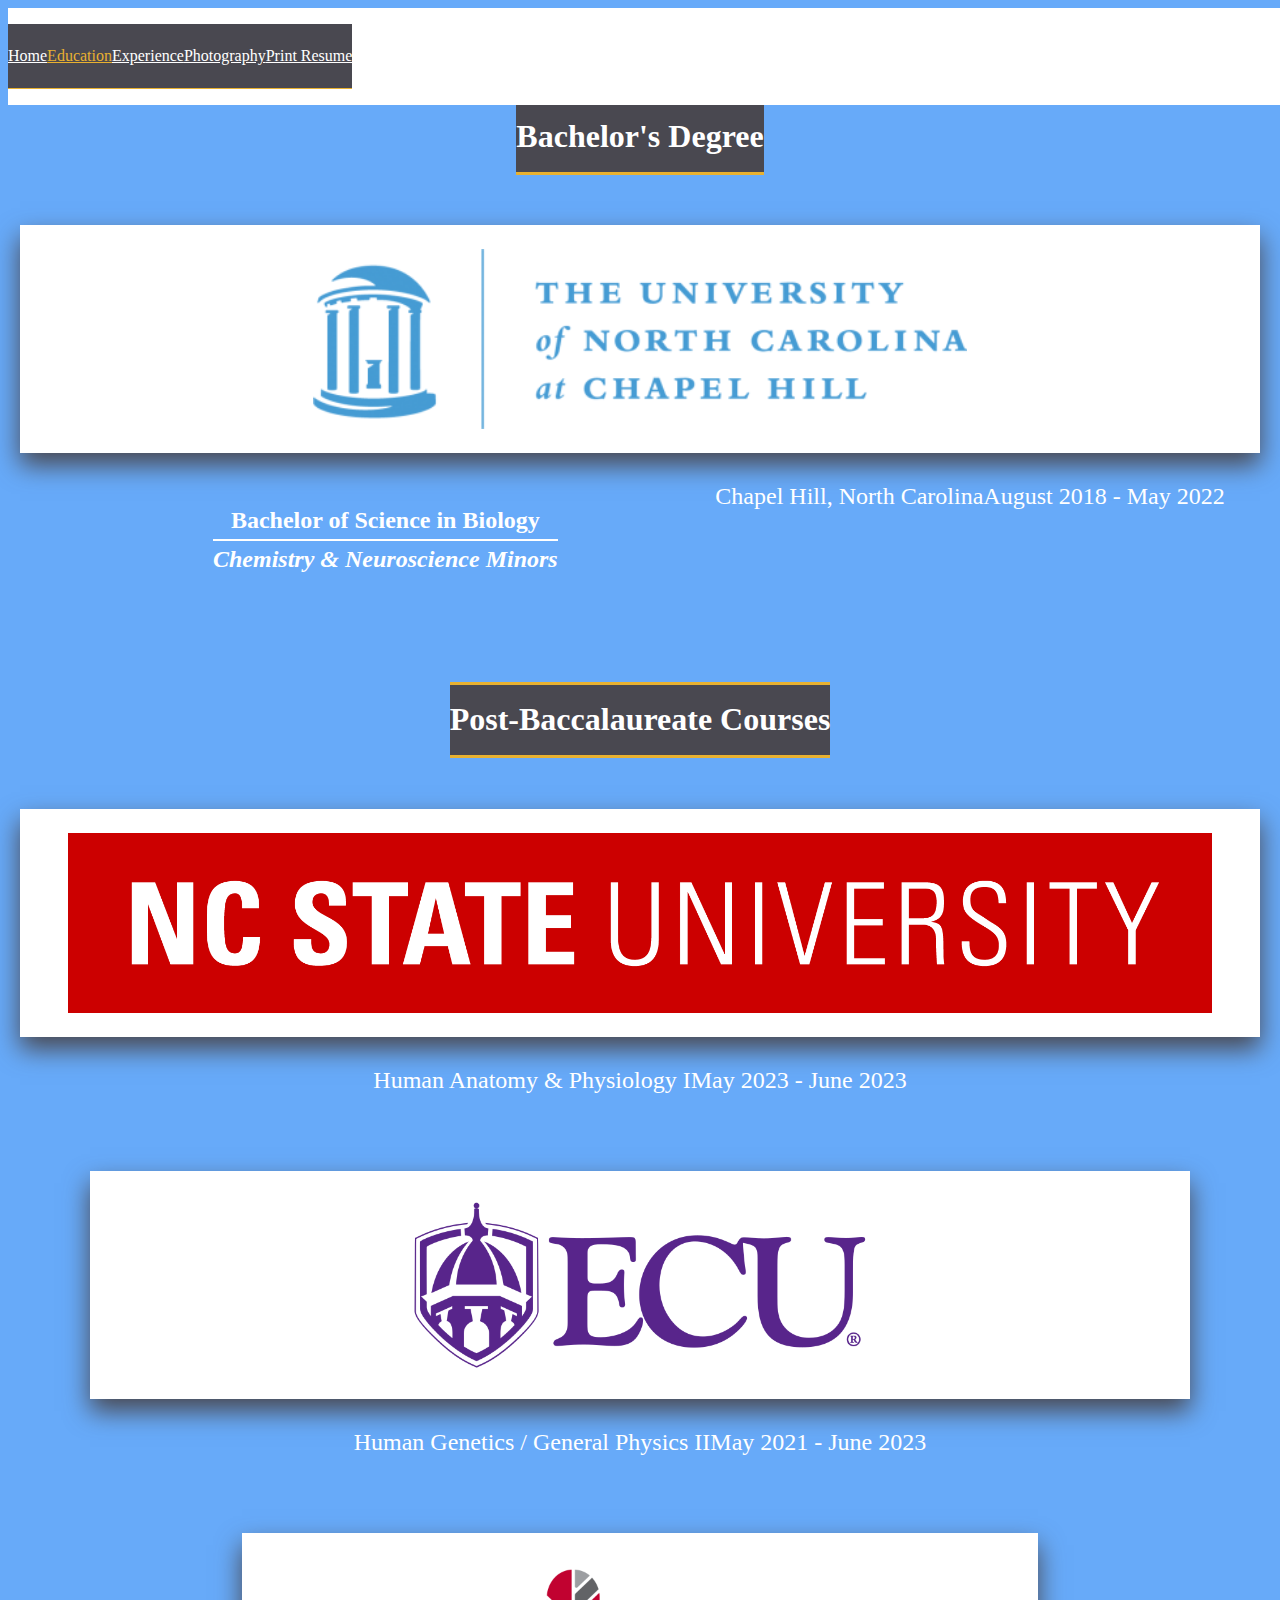
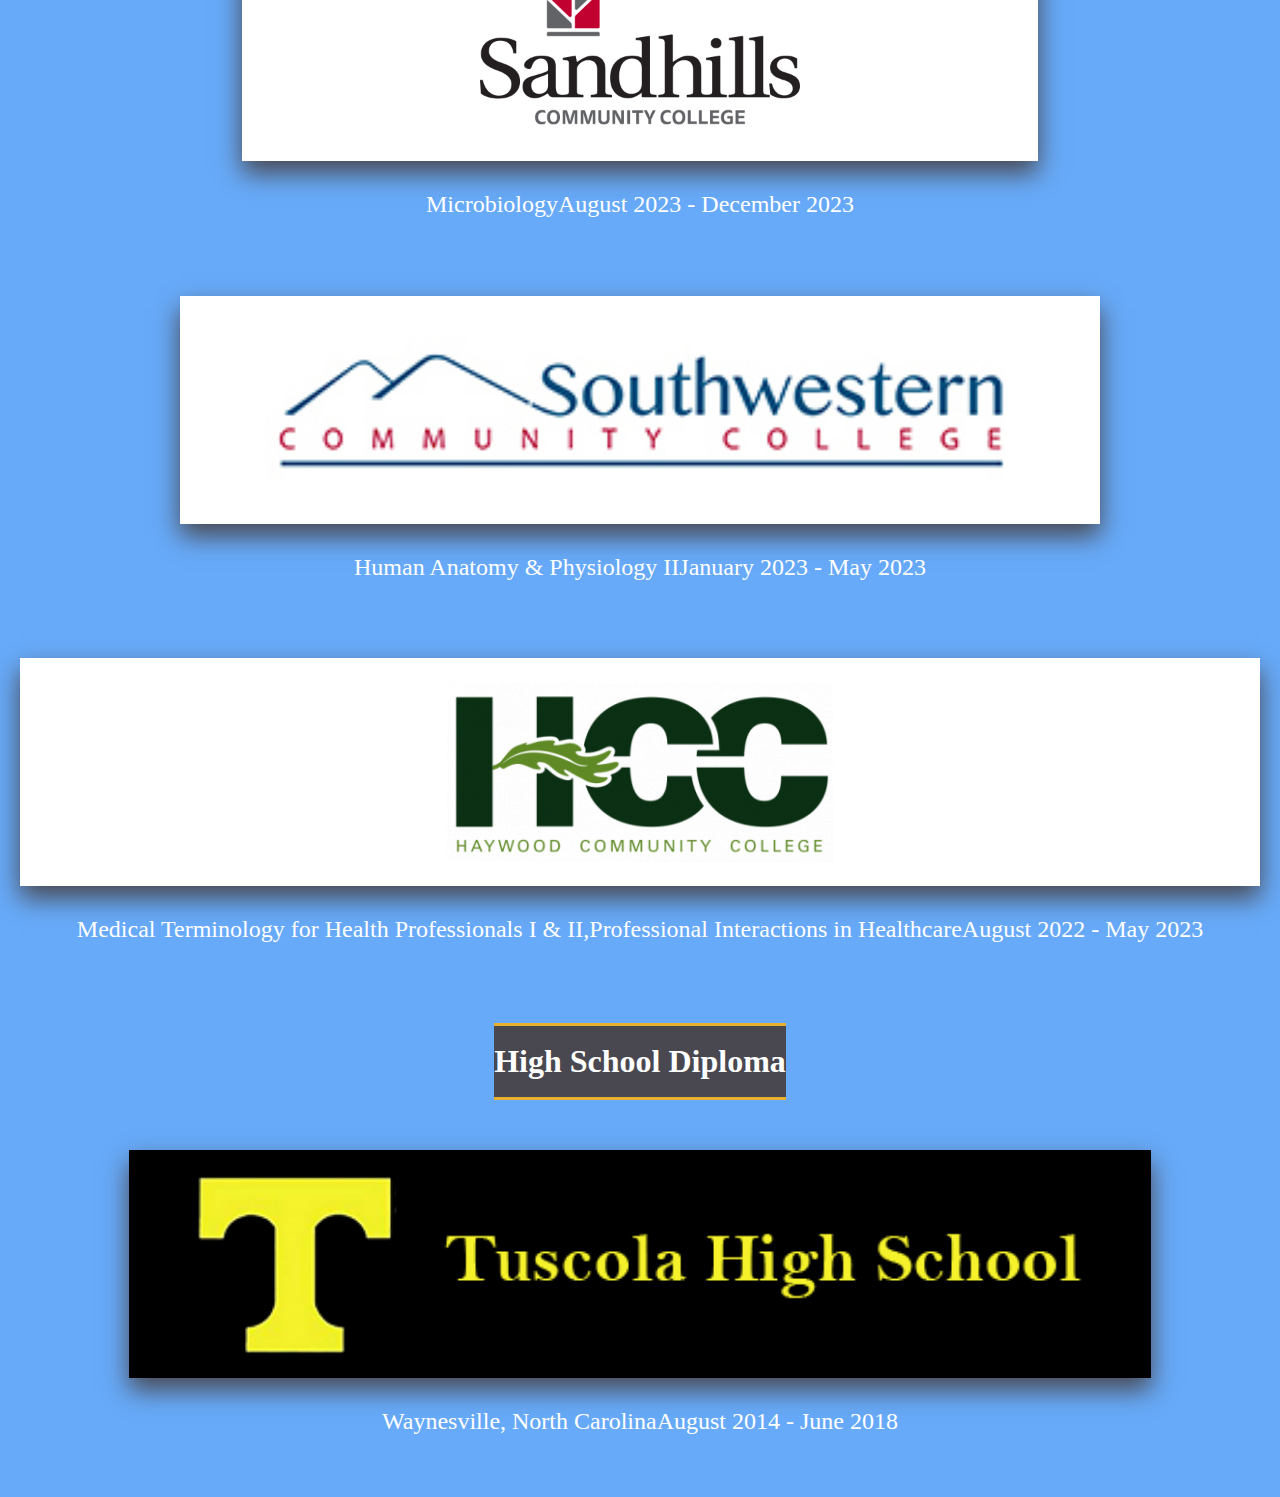
==== commit 80b4897f: "April 2025" ====
--- a/education.html
+++ b/education.html
@@ -4,8 +4,8 @@
         <!-- Required meta tags -->
         <meta charset="utf-8">
         <meta name="viewport" content="width=device-width, initial-scale=1, shrink-to-fit=no">
-        <title>Education - Stephen Wenzel</title>
-        <link rel="shortcut icon" type="image/jpg" href="/resume/stephen wenzel logo.png"/>
+        <title>Stephen Wenzel - Education</title>
+        <link rel="shortcut icon" type="image/jpg" href="stephen_wenzel_logo.png"/>
     
         <!-- Link to Bootstrap 4 CSS -->
         <link rel="stylesheet" href="https://stackpath.bootstrapcdn.com/bootstrap/4.1.0/css/bootstrap.min.css" integrity="sha384-9gVQ4dYFwwWSjIDZnLEWnxCjeSWFphJiwGPXr1jddIhOegiu1FwO5qRGvFXOdJZ4" crossorigin="anonymous">
@@ -47,7 +47,7 @@
                         <a class="nav-link" href="experience.html">Experience</a>
                     </li>
                     <li class="col-12 col-md-3 nav-item">
-                        <a class="nav-link" href="https://www.stephenwenzelphotography.com/">Photography</a>
+                        <a class="nav-link" href="https://stephenawenzel.github.io/photography/">Photography</a>
                     </li>
                     <li class="col-12 col-md-3 nav-item">
                         <a class="nav-link" href="printing.html">Print Resume</a>
--- a/education.css
+++ b/education.css
@@ -279,15 +279,16 @@
                     color: white;
                     font-weight: bold;
                     font-size: 1em;
-                    border: solid 0.2em white;
                     line-height: 1.6em;
                     display: block;
                     width: 55ch;
+                    padding-bottom: 0.2em;
                 }
 
                     h3 span {
                         border-top: solid white 0.1em;
-                        display: inline-block;
+                        padding-top: 0.2em;
+                        font-style: italic;
                     }
 
             .e-about img {
@@ -298,18 +299,11 @@
                 margin-bottom: 1em;
                 padding: 1em;
                 background-color: white;
-                border-top: #494850 double 0.5em;
-                border-bottom: #494850 double 0.5em;
-                border-left: #494850 double 0.5em;
-                border-right: #494850 double 0.5em;
+                box-shadow: 0.0 0.5em 1em #494850;
             }
 
                 #ths {
                     background-color: black;
-                    border-top: white double 0.5em;
-                    border-bottom: white double 0.5em;
-                    border-left: white double 0.5em;
-                    border-right: white double 0.5em;
                 }
 
         .experience p {
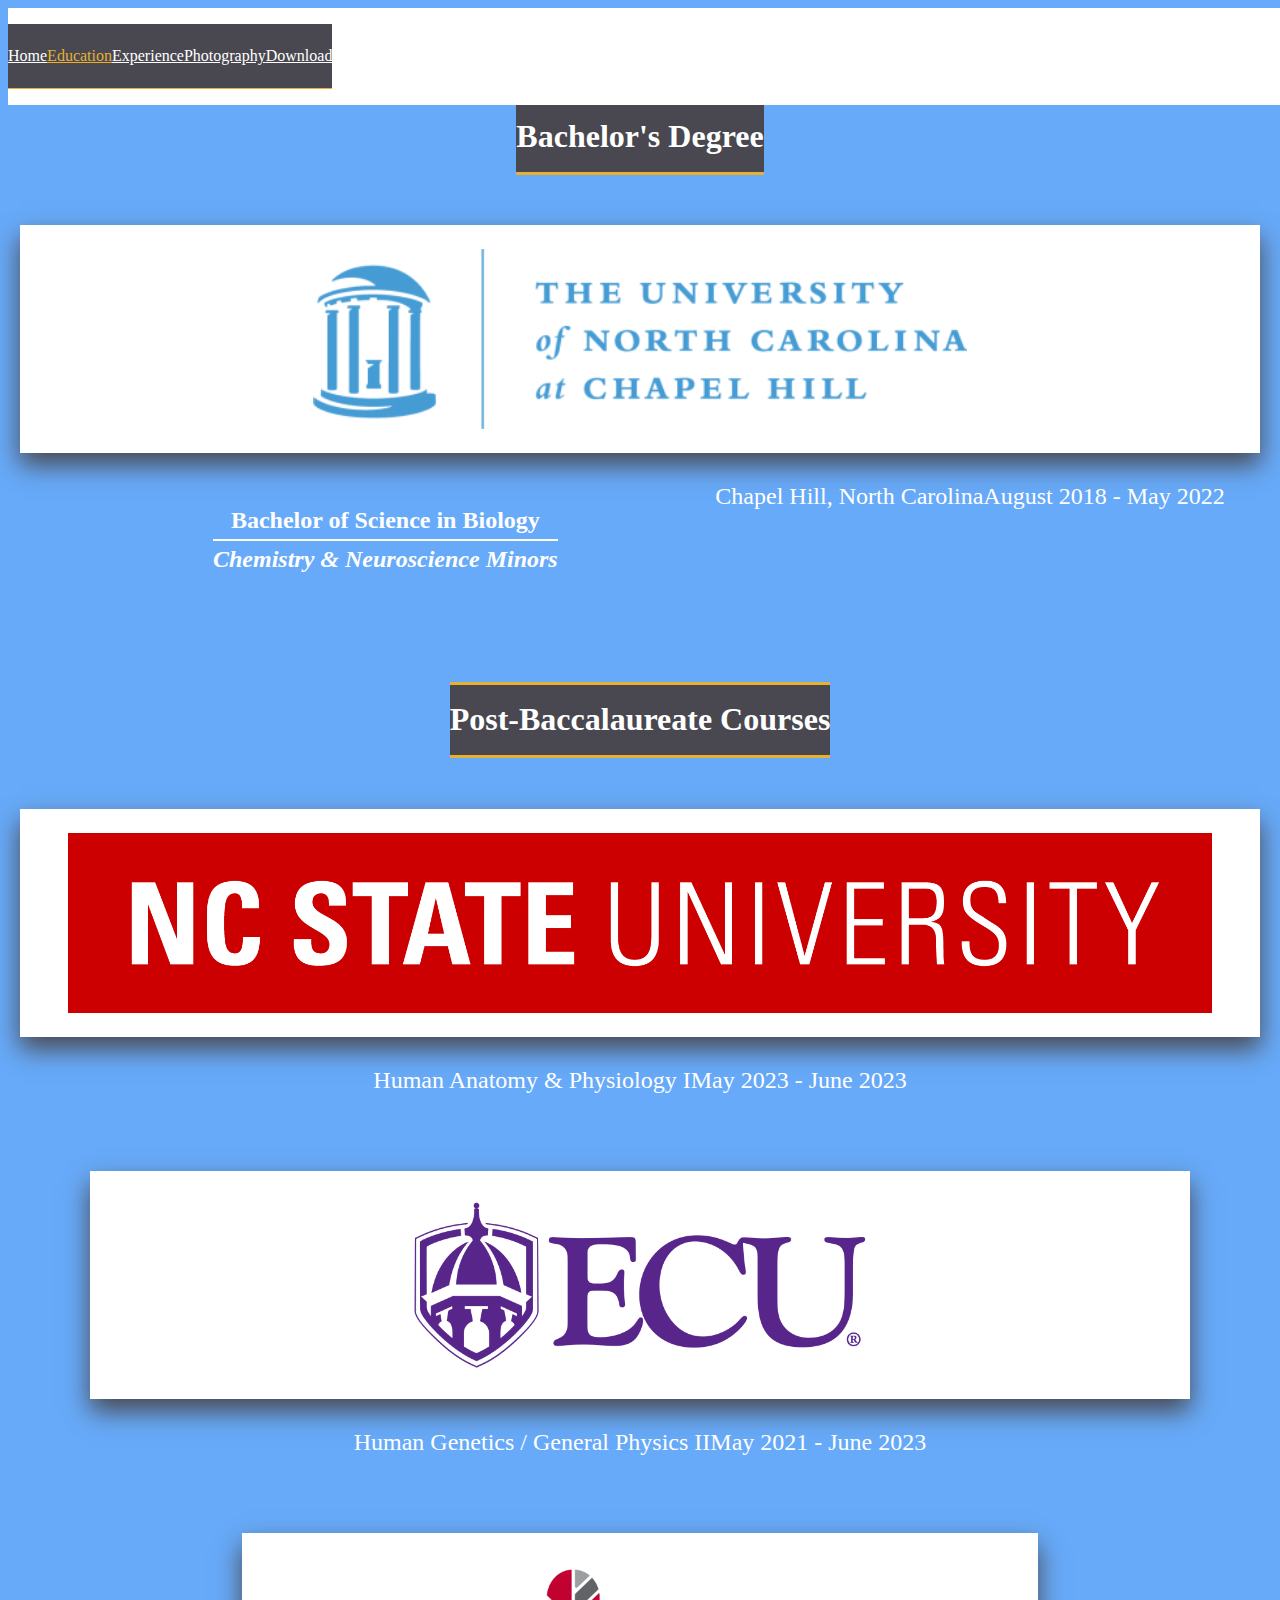
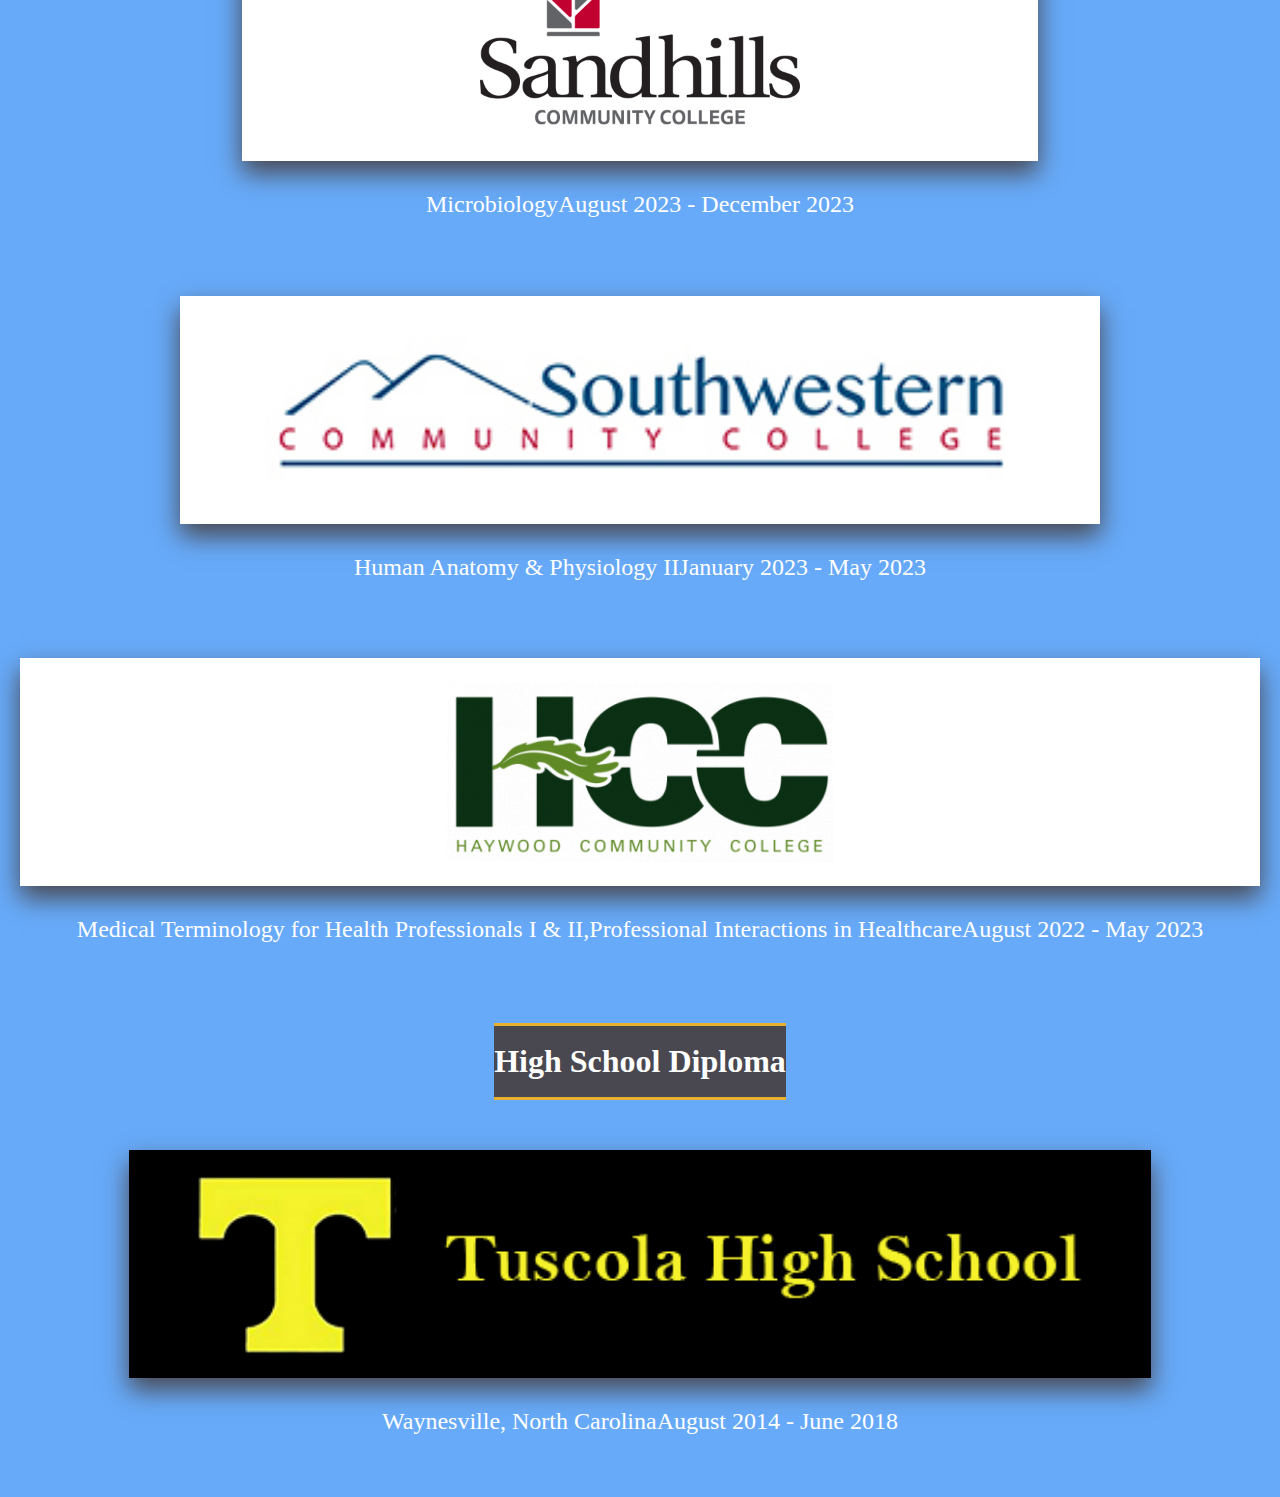
==== commit 0d044909: "Final PA version" ====
--- a/education.html
+++ b/education.html
@@ -50,7 +50,7 @@
                         <a class="nav-link" href="https://stephenawenzel.github.io/photography/">Photography</a>
                     </li>
                     <li class="col-12 col-md-3 nav-item">
-                        <a class="nav-link" href="printing.html">Print Resume</a>
+                        <a class="nav-link" href="printing.html">Download</a>
                     </li>
                 </ul>
             </nav>
